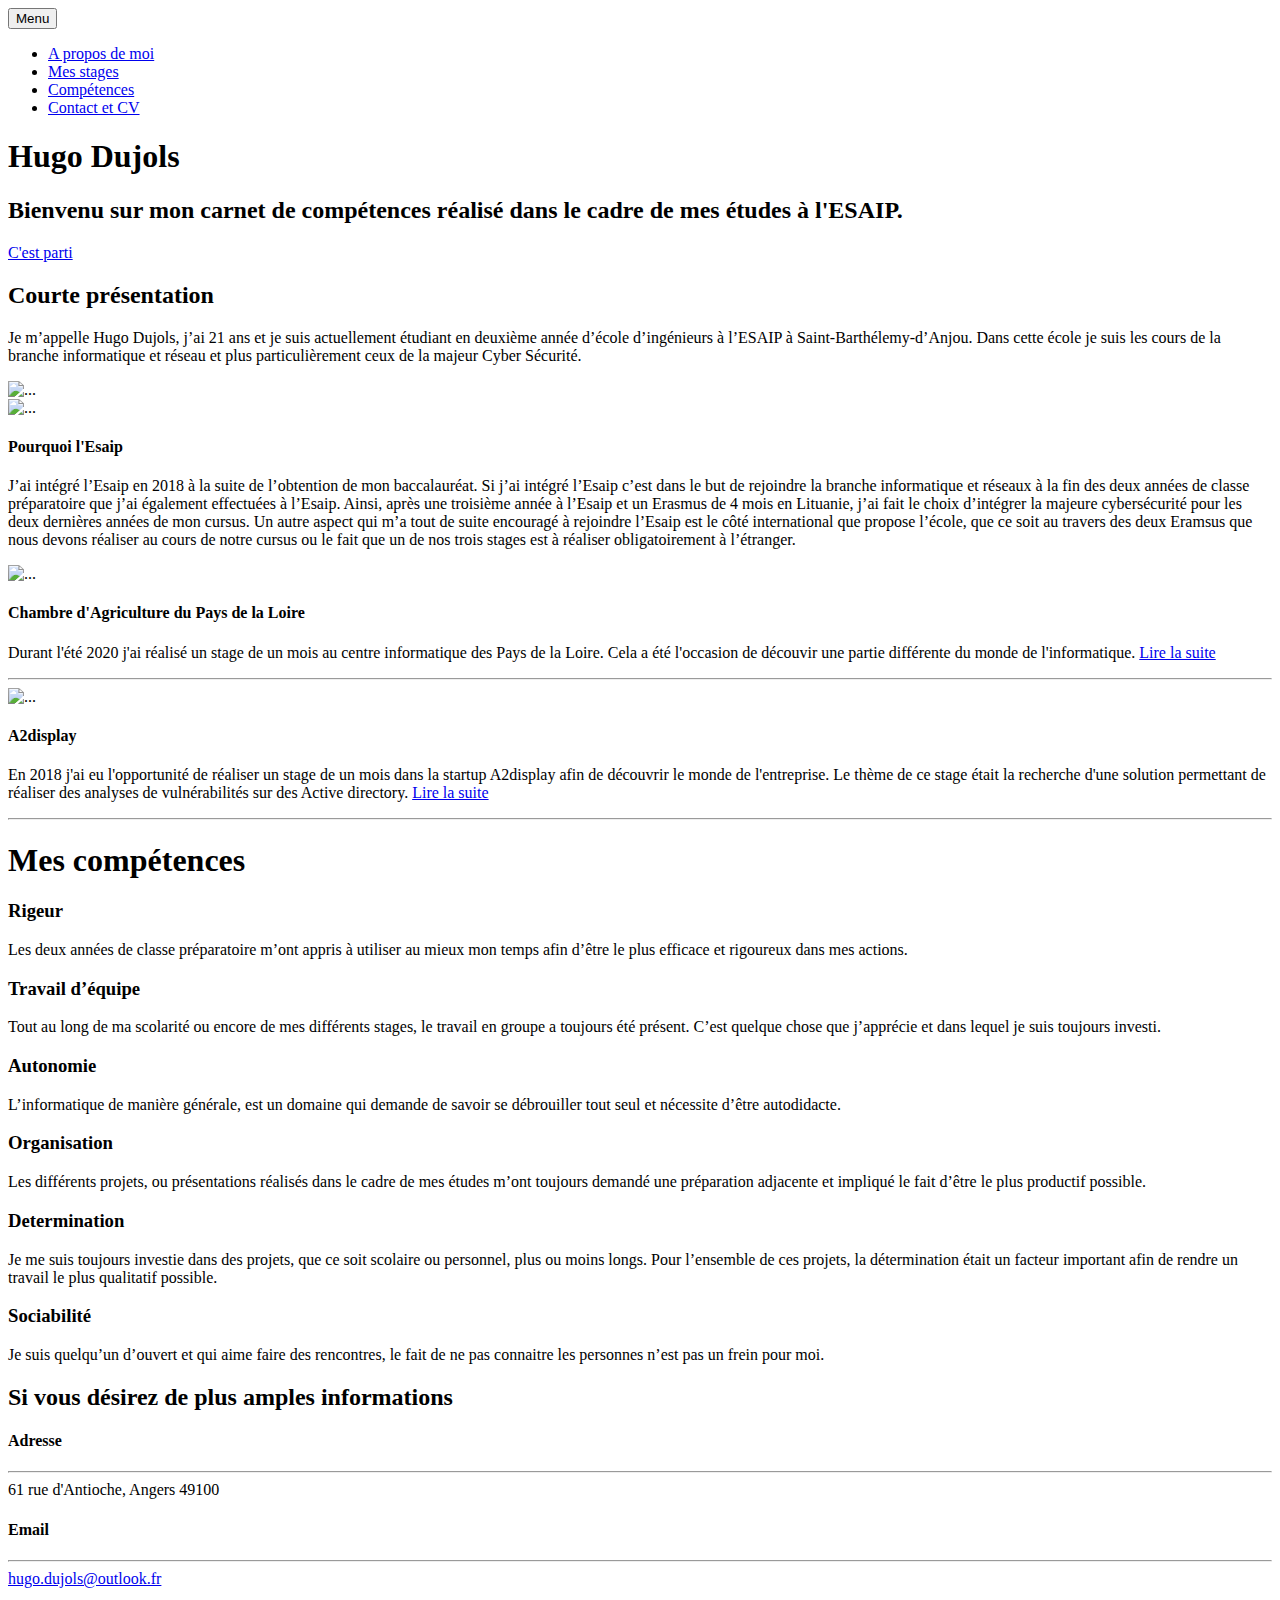
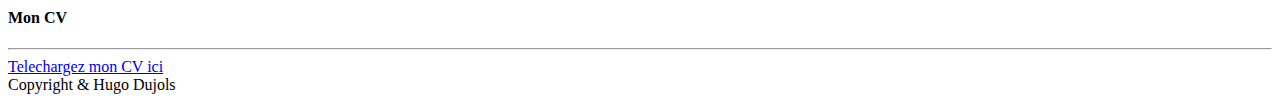
==== index.html @ 22dc0425 ""lien"" ====
<!DOCTYPE html>
<html lang="en">
    <head>
        <meta charset="utf-8" />
        <meta name="viewport" content="width=device-width, initial-scale=1, shrink-to-fit=no" />
        <meta name="description" content="" />
        <meta name="author" content="" />
        <title>Hugo Dujols carnet de compétences</title>
        <link rel="icon" type="image/x-icon" href="assets/favicon.ico" />
        <!-- Font Awesome icons (free version)-->
        <script src="https://use.fontawesome.com/releases/v5.15.4/js/all.js" crossorigin="anonymous"></script>
        <!-- Google fonts-->
        <link href="https://fonts.googleapis.com/css?family=Varela+Round" rel="stylesheet" />
        <link href="https://fonts.googleapis.com/css?family=Nunito:200,200i,300,300i,400,400i,600,600i,700,700i,800,800i,900,900i" rel="stylesheet" />
        <!-- Core theme CSS (includes Bootstrap)-->
        <link href="css/styles.css" rel="stylesheet" />
    </head>
    <body id="page-top">
        <!-- Navigation-->
        <nav class="navbar navbar-expand-lg navbar-light fixed-top" id="mainNav">
            <div class="container px-4 px-lg-5">
                <button class="navbar-toggler navbar-toggler-right" type="button" data-bs-toggle="collapse" data-bs-target="#navbarResponsive" aria-controls="navbarResponsive" aria-expanded="false" aria-label="Toggle navigation">
                    Menu
                    <i class="fas fa-bars"></i>
                </button>
                <div class="collapse navbar-collapse" id="navbarResponsive">
                    <ul class="navbar-nav ms-auto">
                        <li class="nav-item"><a class="nav-link" href="#about">A propos de moi</a></li>
                        <li class="nav-item"><a class="nav-link" href="#projects">Mes stages </a></li>
                        <li class="nav-item"><a class="nav-link" href="#myskills">Compétences </a></li>
                        <li class="nav-item"><a class="nav-link" href="#signup">Contact et CV</a></li>
                    </ul>
                </div>
            </div>
        </nav>
        <!-- Masthead-->
        <header class="masthead">
            <div class="container px-4 px-lg-5 d-flex h-100 align-items-center justify-content-center">
                <div class="d-flex justify-content-center">
                    <div class="text-center">
                        <h1 class="mx-auto my-0 text-uppercase">Hugo Dujols</h1>
                        <h2 class="text-white-50 mx-auto mt-2 mb-5">Bienvenu sur mon carnet de compétences réalisé dans le cadre de mes études à l'ESAIP. </h2>
                        <a class="btn btn-primary" href="#about">C'est parti</a>
                    </div>
                </div>
            </div>
        </header>
        <!-- About-->
        <section class="about-section text-center" id="about">
            <div class="container px-4 px-lg-5">
                <div class="row gx-4 gx-lg-5 justify-content-center">
                    <div class="col-lg-8">
                        <h2 class="text-white mb-4">Courte présentation</h2>
                        <p class="text-white-50">
                            Je m’appelle Hugo Dujols, j’ai 21 ans et je suis actuellement étudiant en deuxième année d’école d’ingénieurs à l’ESAIP à Saint-Barthélemy-d’Anjou. Dans cette école je suis les cours de la branche informatique et réseau et plus particulièrement ceux de la majeur Cyber Sécurité.
                        </p>
                    </div>
                </div>
                <img class="img-fluid" src="assets/img/ipad.png" alt="..." />
            </div>
        </section>
        <!-- Projects-->
        <section class="projects-section bg-light" id="projects">
            <div class="container px-4 px-lg-5">
                <!-- Featured Project Row-->
                <div class="row gx-0 mb-4 mb-lg-5 align-items-center">
                    <div class="col-xl-8 col-lg-7"><img class="img-fluid mb-3 mb-lg-0" src="assets/img/esaip.jpg" alt="..." /></div>
                    <div class="col-xl-4 col-lg-5">
                        <div class="featured-text text-center text-lg-left">
                            <h4> Pourquoi l'Esaip </h4>
                            <p class="text-black-50 mb-0">J’ai intégré l’Esaip en 2018 à la suite de l’obtention de mon baccalauréat. Si j’ai intégré l’Esaip c’est dans le but de rejoindre la branche informatique et réseaux à la fin des deux années de classe préparatoire que j’ai également effectuées à l’Esaip. Ainsi, après une troisième année à l’Esaip et un Erasmus de 4 mois en Lituanie, j’ai fait le choix d’intégrer la majeure cybersécurité pour les deux dernières années de mon cursus.
Un autre aspect qui m’a tout de suite encouragé à rejoindre l’Esaip est le côté international que propose l’école, que ce soit au travers des deux Eramsus que nous devons réaliser au cours de notre cursus ou le fait que un de nos trois stages est à réaliser obligatoirement à l’étranger.
</p>
                        </div>
                    </div>
                </div>
                <!-- Project One Row-->
                <div class="row gx-0 mb-5 mb-lg-0 justify-content-center">
                    <div class="col-lg-6"><img class="img-fluid" src="assets/img/CAPDL.jpg" alt="..." /></div>
                    <div class="col-lg-6">
                        <div class="bg-black text-center h-100 project">
                            <div class="d-flex h-100">
                                <div class="project-text w-100 my-auto text-center text-lg-left">
                                    <h4 class="text-white">Chambre d'Agriculture du Pays de la Loire </h4>
                                    <p class="mb-0 text-white-50">Durant l'été 2020 j'ai réalisé un stage de un mois au centre informatique des Pays de la Loire. Cela a été l'occasion de découvir une partie différente du monde de l'informatique. <a href="carnetdecomp/CAPDL.html">Lire la suite </a> </p>
                                    <hr class="d-none d-lg-block mb-0 ms-0" />
                                </div>
                            </div>
                        </div>
                    </div>
                </div>
                <!-- Project Two Row-->
                <div class="row gx-0 justify-content-center">
                    <div class="col-lg-6"><img class="img-fluid" src="assets/img/A2display.png" alt="..." /></div>
                    <div class="col-lg-6 order-lg-first">
                        <div class="bg-black text-center h-100 project">
                            <div class="d-flex h-100">
                                <div class="project-text w-100 my-auto text-center text-lg-right">
                                    <h4 class="text-white">A2display</h4>
                                    <p class="mb-0 text-white-50">En 2018 j'ai eu l'opportunité de réaliser un stage de un mois dans la startup A2display afin de découvrir le monde de l'entreprise. Le thème de ce stage était la recherche d'une solution permettant de réaliser des analyses de vulnérabilités sur des Active directory. <a href="carnetdecomp/A2display.html">Lire la suite </a></p>
                                    <hr class="d-none d-lg-block mb-0 me-0" />
                                </div>
                            </div>
                        </div>
                    </div>
                </div>
            </div>
        </section>



        <div class="inner">
        <div class="header" id="myskills">
          <h1>Mes compétences</h1>
        </div>
        <div class="containerskills">
          <div class="skill-box">
            <div class="skill-title">
              <div class="img">
              </div>
              <h3>Rigeur</h3>
            </div>
            <p>Les deux années de classe préparatoire m’ont appris à utiliser au mieux mon temps afin d’être le plus efficace et rigoureux dans mes actions.</p>
          </div>

          <div class="skill-box">
            <div class="skill-title">
              <div class="img">
              </div>
              <h3>Travail d’équipe </h3>
            </div>
            <p>Tout au long de ma scolarité ou encore de mes différents stages, le travail en groupe a toujours été présent. C’est quelque chose que j’apprécie et dans lequel je suis toujours investi.</p>
          </div>

          <div class="skill-box">
            <div class="skill-title">
              <div class="img">
              </div>
              <h3>Autonomie</h3>
            </div>
            <p>L’informatique de manière générale, est un domaine qui demande de savoir se débrouiller tout seul et nécessite d’être autodidacte.</p>
          </div>

          <div class="skill-box">
            <div class="skill-title">
              <div class="img">
              </div>
              <h3>Organisation</h3>
            </div>
            <p>Les différents projets, ou présentations réalisés dans le cadre de mes études m’ont toujours demandé une préparation adjacente et impliqué le fait d’être le plus productif possible.</p>
          </div>

          <div class="skill-box">
            <div class="skill-title">
              <div class="img">
              </div>
              <h3>Determination</h3>
            </div>
            <p>Je me suis toujours investie dans des projets, que ce soit scolaire ou personnel, plus ou moins longs. Pour l’ensemble de ces projets, la détermination était un facteur important afin de rendre un travail le plus qualitatif possible.</p>
          </div>


          <div class="skill-box">
            <div class="skill-title">
              <div class="img">
              </div>
              <h3>Sociabilité</h3>
            </div>
            <p>Je suis quelqu’un d’ouvert et qui aime faire des rencontres, le fait de ne pas connaitre les personnes n’est pas un frein pour moi.</p>
          </div>

        </div>









        <!-- Signup-->
        <section class="signup-section" id="signup">
            <div class="container px-4 px-lg-5">
                <div class="row gx-4 gx-lg-5">
                    <div class="col-md-10 col-lg-8 mx-auto text-center">
                        <i class="far fa-paper-plane fa-2x mb-2 text-white"></i>
                        <h2 class="text-white mb-5">Si vous désirez de plus amples informations</h2>
                        <!-- * * * * * * * * * * * * * * *-->
                        <!-- * * SB Forms Contact Form * *-->
                        <!-- * * * * * * * * * * * * * * *-->
                        <!-- This form is pre-integrated with SB Forms.-->
                        <!-- To make this form functional, sign up at-->
                        <!-- https://startbootstrap.com/solution/contact-forms-->
                        <!-- to get an API token!-->

                    </div>
                </div>
            </div>
        </section>
        <!-- Contact-->
        <section class="contact-section bg-black">
            <div class="container px-4 px-lg-5">
                <div class="row gx-4 gx-lg-5">
                    <div class="col-md-4 mb-3 mb-md-0">
                        <div class="card py-4 h-100">
                            <div class="card-body text-center">
                                <i class="fas fa-map-marked-alt text-primary mb-2"></i>
                                <h4 class="text-uppercase m-0">Adresse</h4>
                                <hr class="my-4 mx-auto" />
                                <div class="small text-black-50">61 rue d'Antioche, Angers 49100</div>
                            </div>
                        </div>
                    </div>
                    <div class="col-md-4 mb-3 mb-md-0">
                        <div class="card py-4 h-100">
                            <div class="card-body text-center">
                                <i class="fas fa-envelope text-primary mb-2"></i>
                                <h4 class="text-uppercase m-0">Email</h4>
                                <hr class="my-4 mx-auto" />
                                <div class="small text-black-50"><a href="#!">hugo.dujols@outlook.fr</a></div>
                            </div>
                        </div>
                    </div>
                    <div class="col-md-4 mb-3 mb-md-0">
                        <div class="card py-4 h-100">
                            <div class="card-body text-center">
                                <i class="fas fa-mobile-alt text-primary mb-2"></i>
                                <h4 class="text-uppercase m-0">Mon CV</h4>
                                <hr class="my-4 mx-auto" />
                                <div class="small text-black-50"><a href="C:\Users\hugod\OneDrive\Bureau\Carnetdecompetences\DL\CVfi.pdf">Telechargez mon CV ici</a></div>
                            </div>
                        </div>
                    </div>
                </div>
                <div class="social d-flex justify-content-center">
                    <a class="mx-2" href="https://fr.linkedin.com/in/hugo-dujols-16b48b1bb"><i class="fab fa-linkedin"></i></a>
                    <a class="mx-2" href="https://www.facebook.com/hugo.dujols.5"><i class="fab fa-facebook-f"></i></a>
                    <a class="mx-2" href="https://github.com/HugoDujols?tab=repositories"><i class="fab fa-github"></i></a>
                </div>
            </div>
        </section>
        <!-- Footer-->
        <footer class="footer bg-black small text-center text-white-50"><div class="container px-4 px-lg-5">Copyright & Hugo Dujols</div></footer>
        <!-- Bootstrap core JS-->
        <script src="https://cdn.jsdelivr.net/npm/bootstrap@5.1.3/dist/js/bootstrap.bundle.min.js"></script>
        <!-- Core theme JS-->
        <script src="js/scripts.js"></script>
        <!-- * * * * * * * * * * * * * * * * * * * * * * * * * * * * * * * * * * * * * * * *-->
        <!-- * *                               SB Forms JS                               * *-->
        <!-- * * Activate your form at https://startbootstrap.com/solution/contact-forms * *-->
        <!-- * * * * * * * * * * * * * * * * * * * * * * * * * * * * * * * * * * * * * * * *-->
        <script src="https://cdn.startbootstrap.com/sb-forms-latest.js"></script>
    </body>
</html>
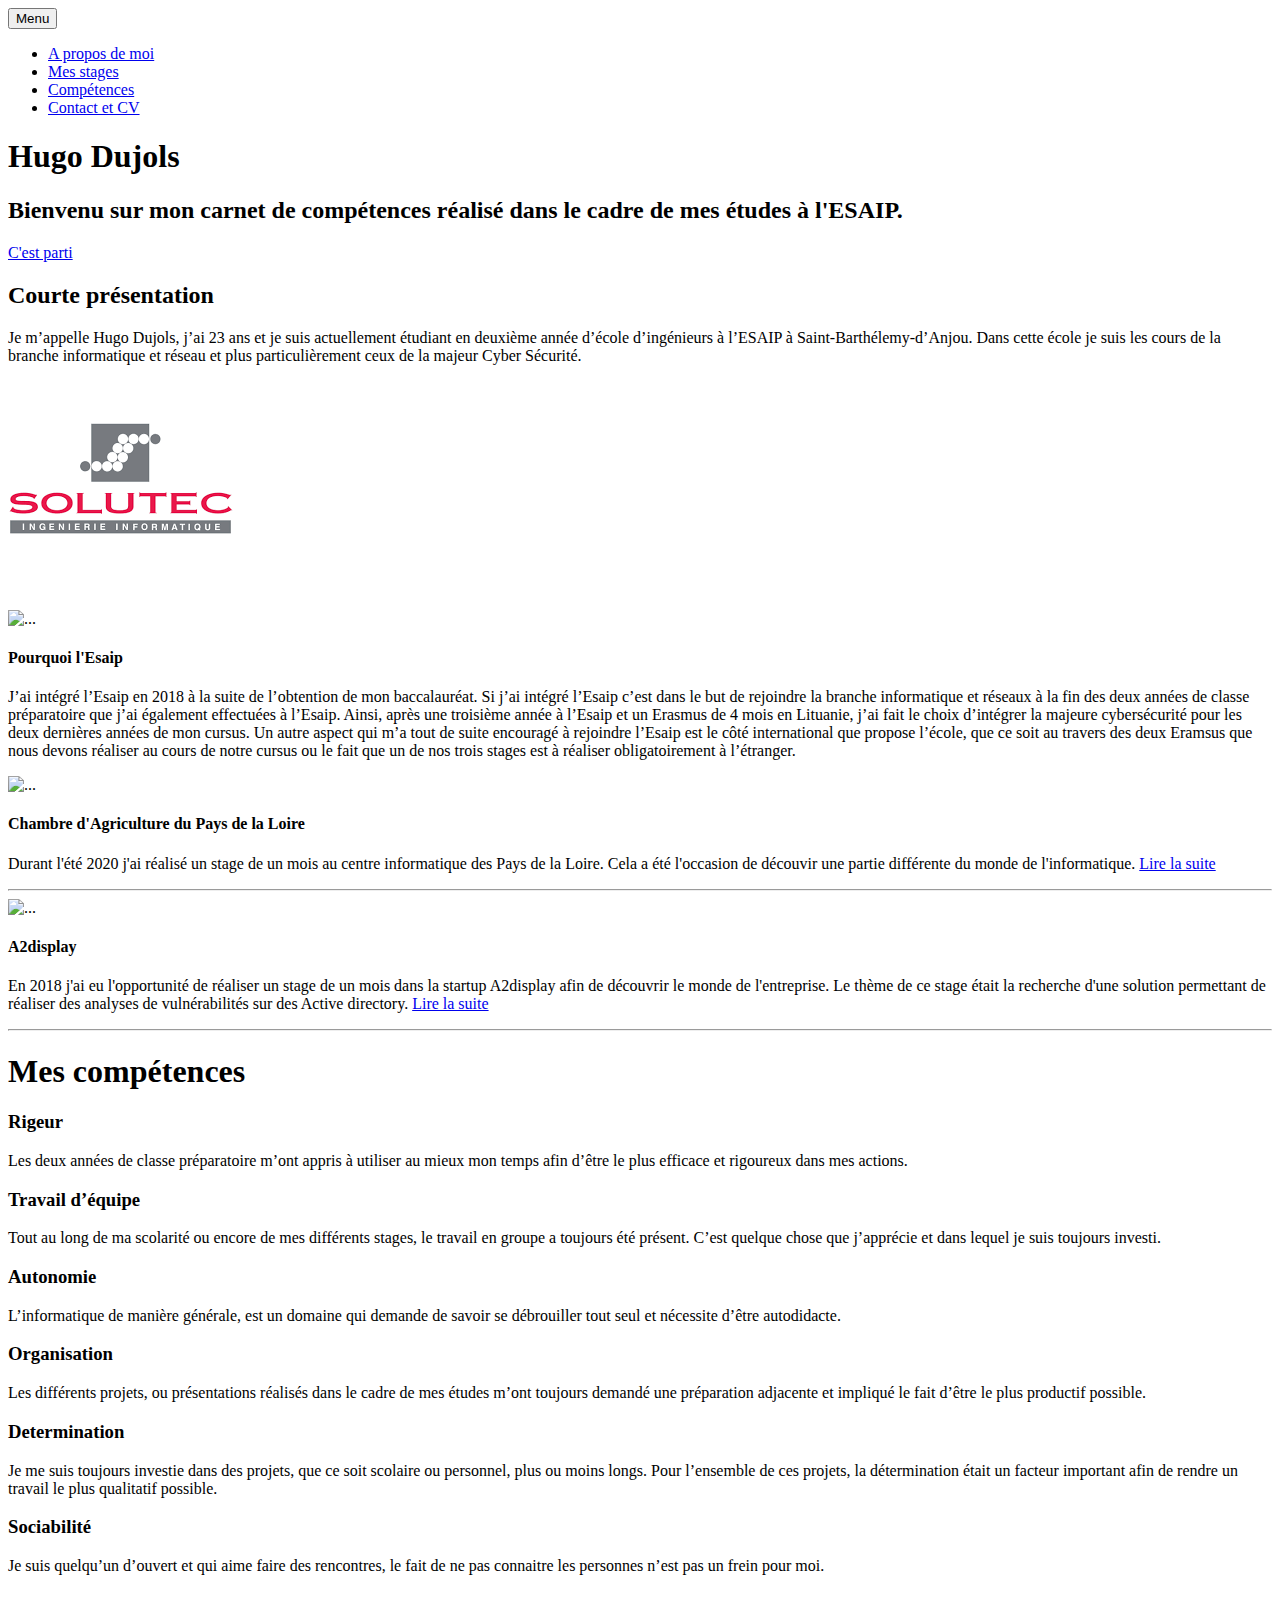
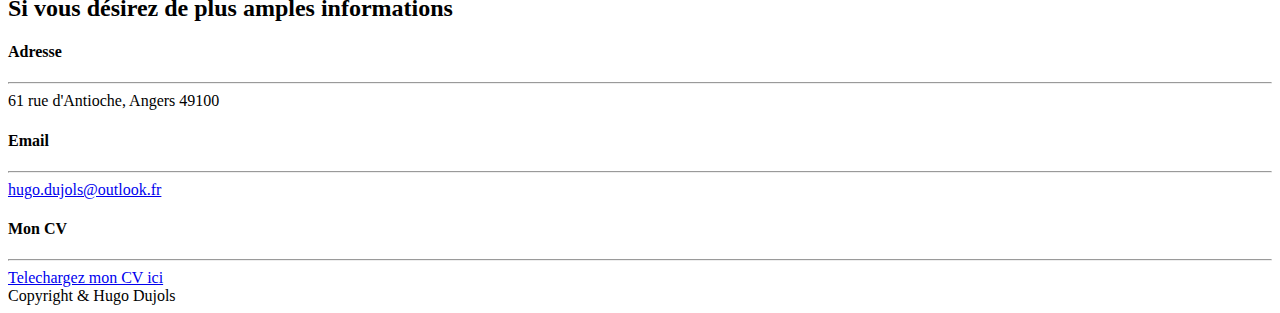
==== commit b1885e11: "'img'" ====
--- a/index.html
+++ b/index.html
@@ -52,11 +52,11 @@
                     <div class="col-lg-8">
                         <h2 class="text-white mb-4">Courte présentation</h2>
                         <p class="text-white-50">
-                            Je m’appelle Hugo Dujols, j’ai 21 ans et je suis actuellement étudiant en deuxième année d’école d’ingénieurs à l’ESAIP à Saint-Barthélemy-d’Anjou. Dans cette école je suis les cours de la branche informatique et réseau et plus particulièrement ceux de la majeur Cyber Sécurité.
+                            Je m’appelle Hugo Dujols, j’ai 23 ans et je suis actuellement étudiant en deuxième année d’école d’ingénieurs à l’ESAIP à Saint-Barthélemy-d’Anjou. Dans cette école je suis les cours de la branche informatique et réseau et plus particulièrement ceux de la majeur Cyber Sécurité.
                         </p>
                     </div>
                 </div>
-                <img class="img-fluid" src="assets/img/ipad.png" alt="..." />
+                <img class="img-fluid" src="assets/img/solutec.png" alt="..." />
             </div>
         </section>
         <!-- Projects-->
@@ -82,7 +82,7 @@
                             <div class="d-flex h-100">
                                 <div class="project-text w-100 my-auto text-center text-lg-left">
                                     <h4 class="text-white">Chambre d'Agriculture du Pays de la Loire </h4>
-                                    <p class="mb-0 text-white-50">Durant l'été 2020 j'ai réalisé un stage de un mois au centre informatique des Pays de la Loire. Cela a été l'occasion de découvir une partie différente du monde de l'informatique. <a href="carnetdecomp/CAPDL.html">Lire la suite </a> </p>
+                                    <p class="mb-0 text-white-50">Durant l'été 2020 j'ai réalisé un stage de un mois au centre informatique des Pays de la Loire. Cela a été l'occasion de découvir une partie différente du monde de l'informatique. <a href="/CAPDL.html">Lire la suite </a> </p>
                                     <hr class="d-none d-lg-block mb-0 ms-0" />
                                 </div>
                             </div>
@@ -97,7 +97,7 @@
                             <div class="d-flex h-100">
                                 <div class="project-text w-100 my-auto text-center text-lg-right">
                                     <h4 class="text-white">A2display</h4>
-                                    <p class="mb-0 text-white-50">En 2018 j'ai eu l'opportunité de réaliser un stage de un mois dans la startup A2display afin de découvrir le monde de l'entreprise. Le thème de ce stage était la recherche d'une solution permettant de réaliser des analyses de vulnérabilités sur des Active directory. <a href="carnetdecomp/A2display.html">Lire la suite </a></p>
+                                    <p class="mb-0 text-white-50">En 2018 j'ai eu l'opportunité de réaliser un stage de un mois dans la startup A2display afin de découvrir le monde de l'entreprise. Le thème de ce stage était la recherche d'une solution permettant de réaliser des analyses de vulnérabilités sur des Active directory. <a href="/A2display.html">Lire la suite </a></p>
                                     <hr class="d-none d-lg-block mb-0 me-0" />
                                 </div>
                             </div>
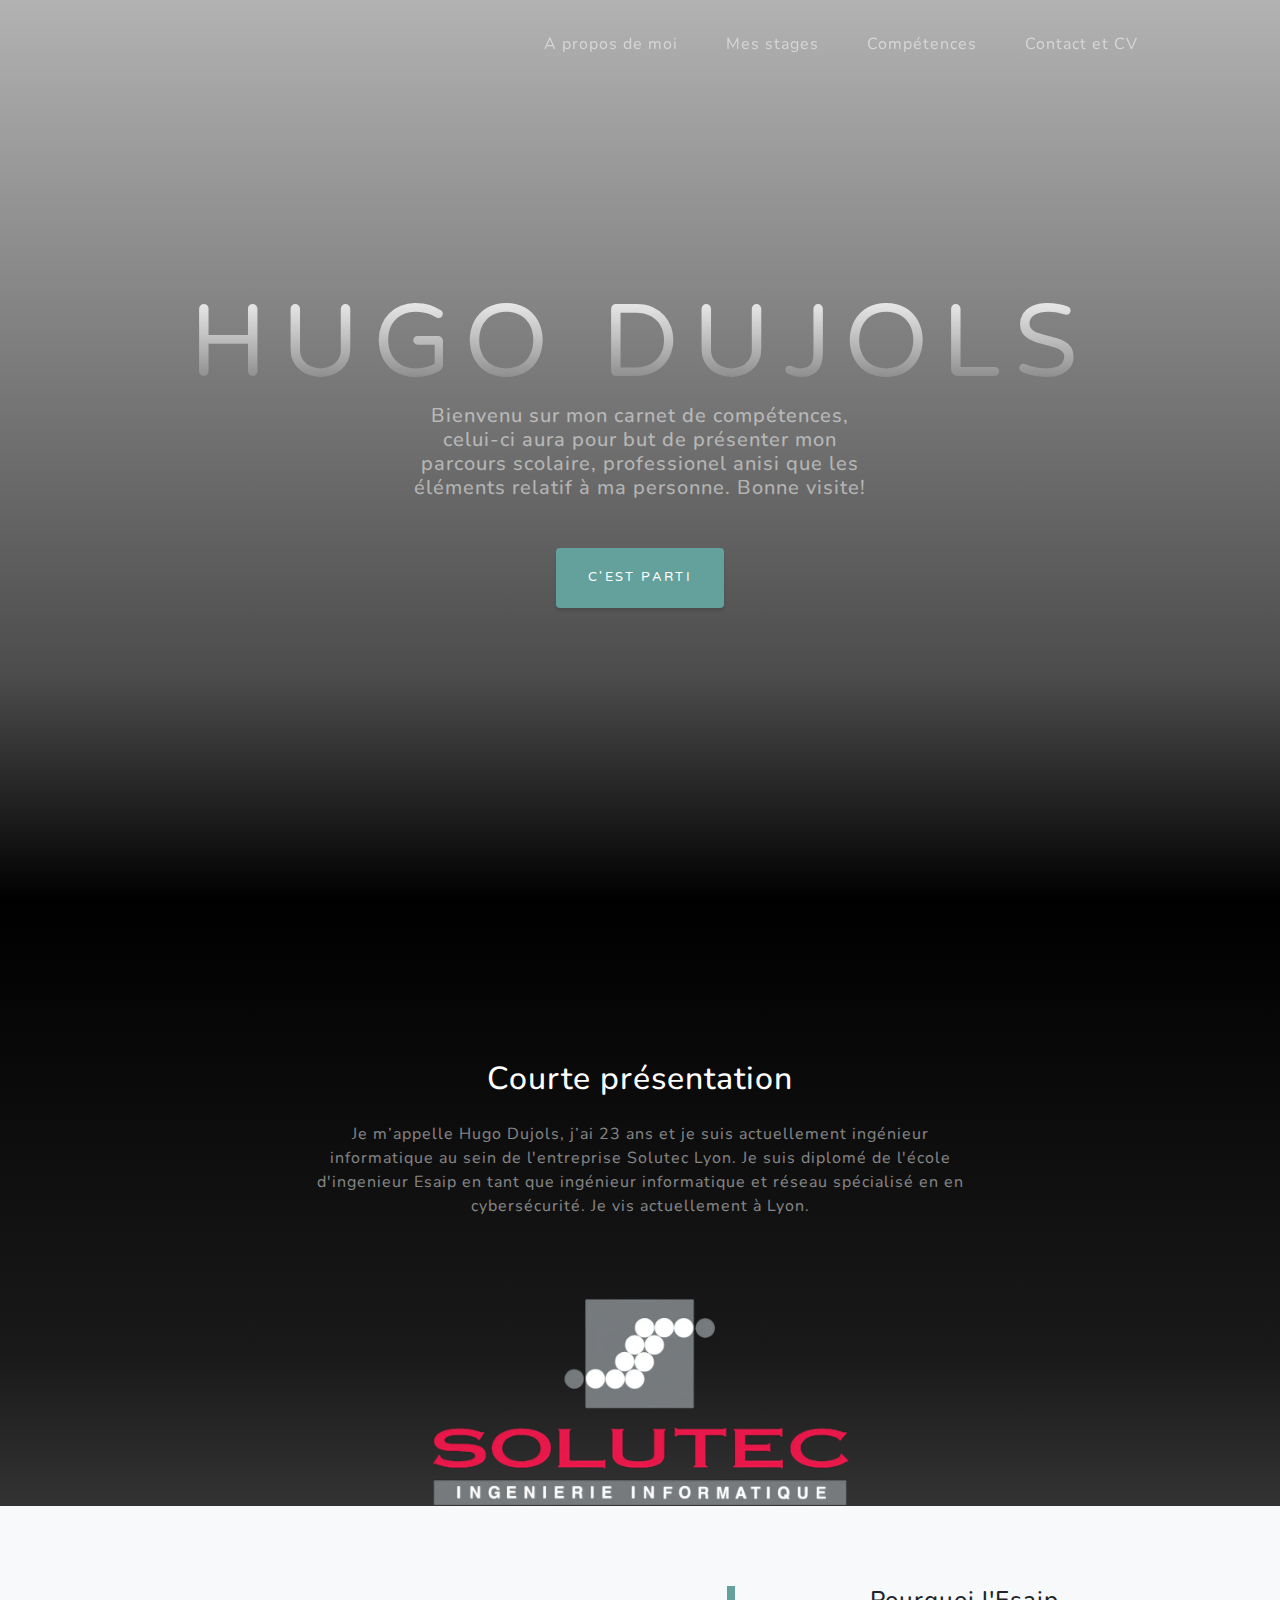
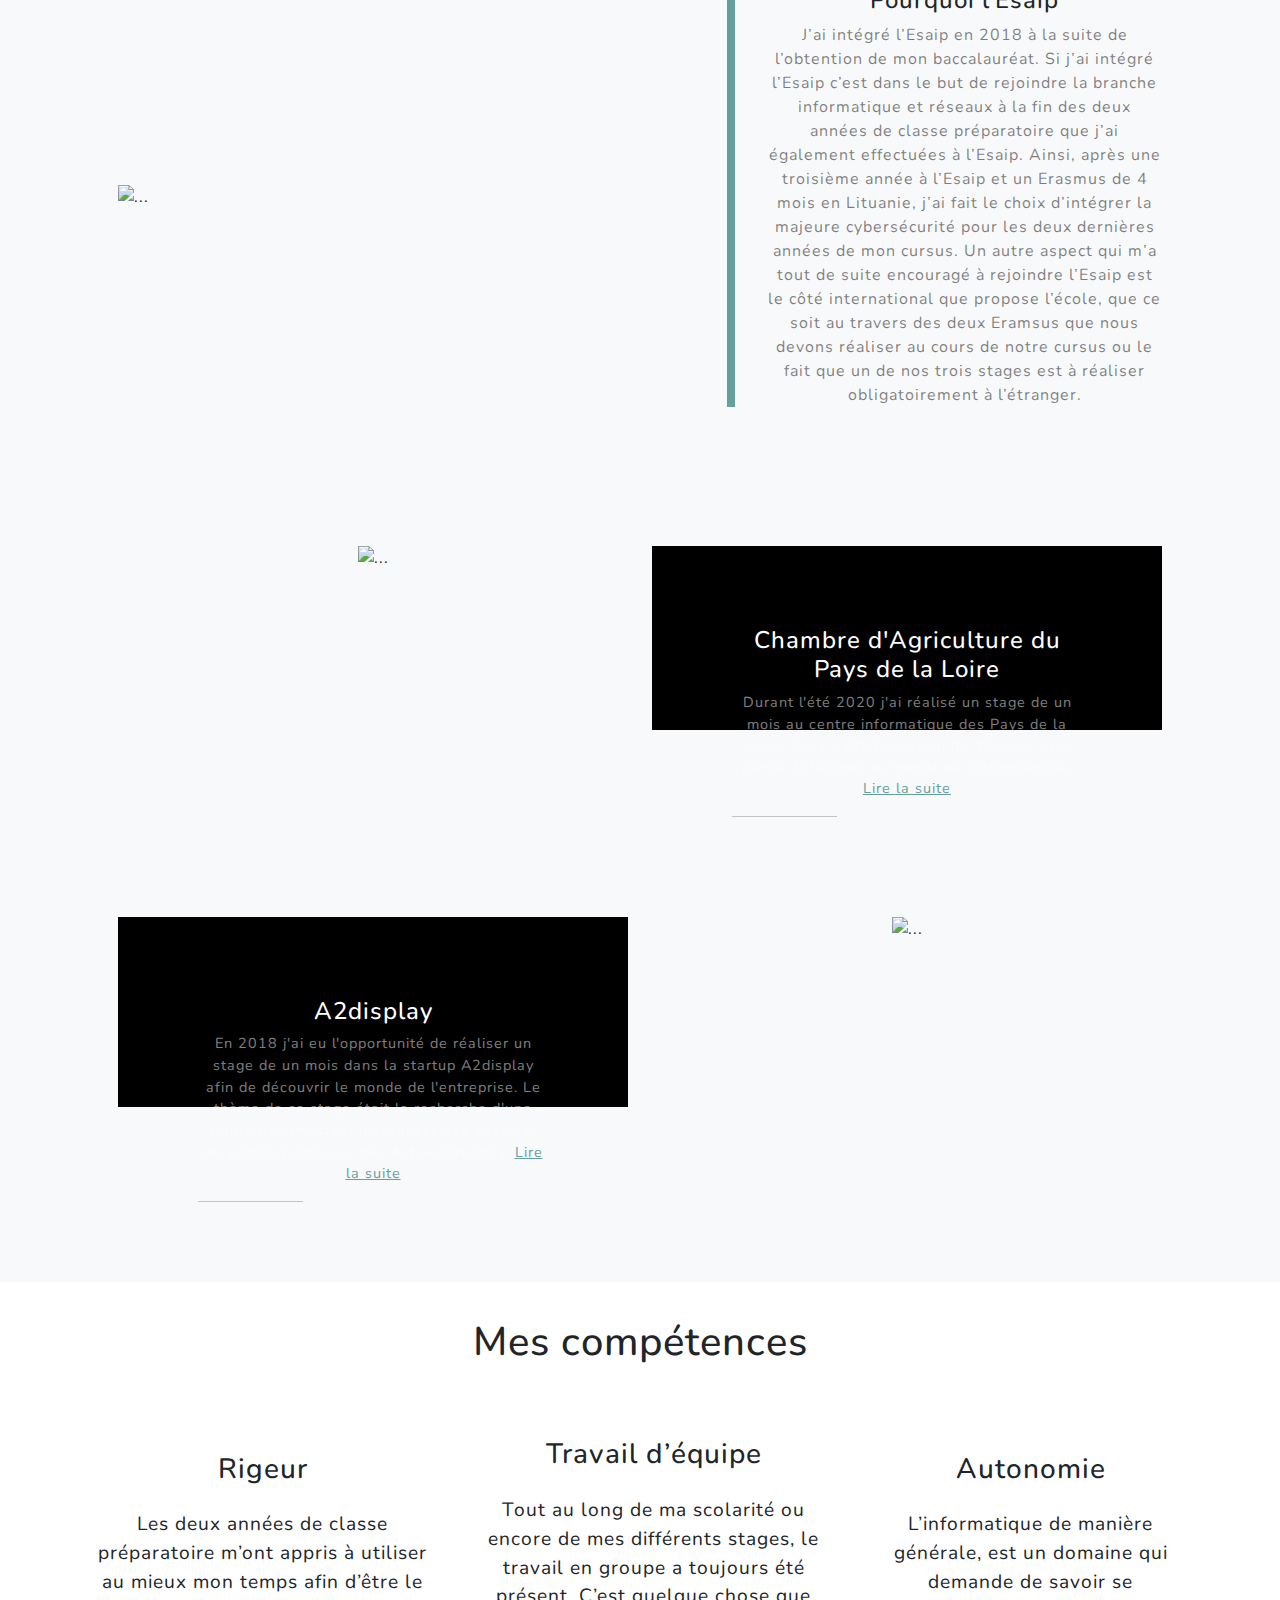
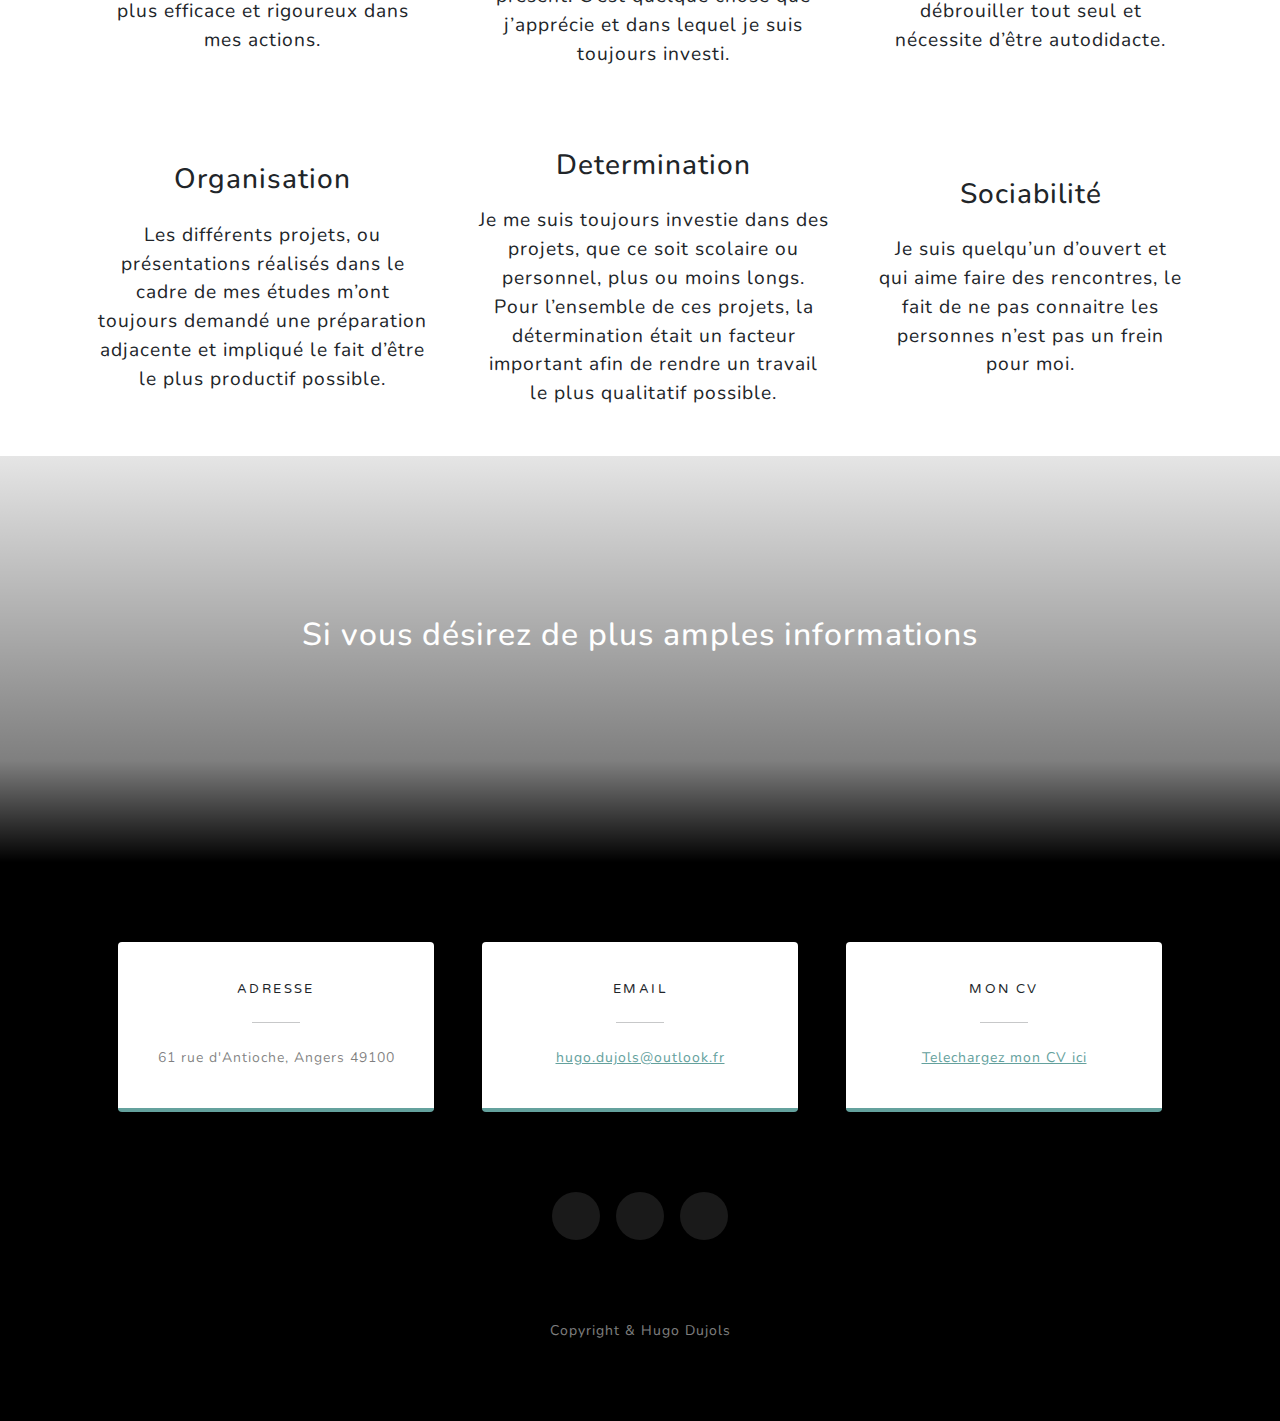
==== commit 991d1c69: ""css + image"" ====
--- a/index.html
+++ b/index.html
@@ -14,6 +14,7 @@
         <link href="https://fonts.googleapis.com/css?family=Nunito:200,200i,300,300i,400,400i,600,600i,700,700i,800,800i,900,900i" rel="stylesheet" />
         <!-- Core theme CSS (includes Bootstrap)-->
         <link href="css/styles.css" rel="stylesheet" />
+        <link href="css/perso.css" rel="stylesheet" />
     </head>
     <body id="page-top">
         <!-- Navigation-->
@@ -39,7 +40,7 @@
                 <div class="d-flex justify-content-center">
                     <div class="text-center">
                         <h1 class="mx-auto my-0 text-uppercase">Hugo Dujols</h1>
-                        <h2 class="text-white-50 mx-auto mt-2 mb-5">Bienvenu sur mon carnet de compétences réalisé dans le cadre de mes études à l'ESAIP. </h2>
+                        <h2 class="text-white-50 mx-auto mt-2 mb-5">Bienvenu sur mon carnet de compétences, celui-ci aura pour but de présenter mon parcours scolaire, professionel anisi que les éléments relatif à ma personne. Bonne visite! </h2>
                         <a class="btn btn-primary" href="#about">C'est parti</a>
                     </div>
                 </div>
@@ -52,11 +53,15 @@
                     <div class="col-lg-8">
                         <h2 class="text-white mb-4">Courte présentation</h2>
                         <p class="text-white-50">
-                            Je m’appelle Hugo Dujols, j’ai 23 ans et je suis actuellement étudiant en deuxième année d’école d’ingénieurs à l’ESAIP à Saint-Barthélemy-d’Anjou. Dans cette école je suis les cours de la branche informatique et réseau et plus particulièrement ceux de la majeur Cyber Sécurité.
+                            Je m’appelle Hugo Dujols, j’ai 23 ans et je suis actuellement ingénieur informatique au sein de l'entreprise Solutec Lyon. Je suis diplomé de l'école d'ingenieur Esaip en tant que ingénieur informatique et réseau spécialisé en en cybersécurité. Je vis actuellement à Lyon.
                         </p>
                     </div>
                 </div>
-                <img class="img-fluid" src="assets/img/solutec.png" alt="..." />
+                <div class="row d-flex justify-content-center align-items-center">
+                    <div class="col-lg-5">
+                        <img class="img-fluid " src="assets/img/solutec.png" alt="..." />
+                    </div>
+                </div>
             </div>
         </section>
         <!-- Projects-->
@@ -64,8 +69,8 @@
             <div class="container px-4 px-lg-5">
                 <!-- Featured Project Row-->
                 <div class="row gx-0 mb-4 mb-lg-5 align-items-center">
-                    <div class="col-xl-8 col-lg-7"><img class="img-fluid mb-3 mb-lg-0" src="assets/img/esaip.jpg" alt="..." /></div>
-                    <div class="col-xl-4 col-lg-5">
+                    <div class="col-xl-7 col-lg-7"><img class="img-fluid mb-3 mb-lg-0" src="assets/img/esaip.jpg" alt="..." /></div>
+                    <div class="col-xl-5 col-lg-5">
                         <div class="featured-text text-center text-lg-left">
                             <h4> Pourquoi l'Esaip </h4>
                             <p class="text-black-50 mb-0">J’ai intégré l’Esaip en 2018 à la suite de l’obtention de mon baccalauréat. Si j’ai intégré l’Esaip c’est dans le but de rejoindre la branche informatique et réseaux à la fin des deux années de classe préparatoire que j’ai également effectuées à l’Esaip. Ainsi, après une troisième année à l’Esaip et un Erasmus de 4 mois en Lituanie, j’ai fait le choix d’intégrer la majeure cybersécurité pour les deux dernières années de mon cursus.
@@ -74,31 +79,45 @@
                         </div>
                     </div>
                 </div>
+
+
+
+
+
+
+
+
+
+
+
+
+
+                
                 <!-- Project One Row-->
-                <div class="row gx-0 mb-5 mb-lg-0 justify-content-center">
-                    <div class="col-lg-6"><img class="img-fluid" src="assets/img/CAPDL.jpg" alt="..." /></div>
+                <div class="row   mb-1 mb-lg-0  justify-content-center  madivision">
+                    <div class="col-lg-6 "><img class="img-fluid img-reduite " src="assets/img/CAPDL.png" alt="..." /></div>
                     <div class="col-lg-6">
-                        <div class="bg-black text-center h-100 project">
+                        <div class="bg-black text-center h-50 project">
                             <div class="d-flex h-100">
                                 <div class="project-text w-100 my-auto text-center text-lg-left">
                                     <h4 class="text-white">Chambre d'Agriculture du Pays de la Loire </h4>
-                                    <p class="mb-0 text-white-50">Durant l'été 2020 j'ai réalisé un stage de un mois au centre informatique des Pays de la Loire. Cela a été l'occasion de découvir une partie différente du monde de l'informatique. <a href="/CAPDL.html">Lire la suite </a> </p>
-                                    <hr class="d-none d-lg-block mb-0 ms-0" />
+                                    <p class="mb-0 text-white-50">Durant l'été 2020 j'ai réalisé un stage de un mois au centre informatique des Pays de la Loire. Cela a été l'occasion de découvir une partie différente du monde de l'informatique. <a href="pages/CAPDL.html">Lire la suite </a> </p>
+                                    <hr class="d-none d-lg-block " />
                                 </div>
                             </div>
                         </div>
                     </div>
                 </div>
                 <!-- Project Two Row-->
-                <div class="row gx-0 justify-content-center">
-                    <div class="col-lg-6"><img class="img-fluid" src="assets/img/A2display.png" alt="..." /></div>
+                <div class="row  justify-content-center ">
+                    <div class="col-lg-6"><img class="img-fluid img-reduite" src="assets/img/A2display.png" alt="..." /></div>
                     <div class="col-lg-6 order-lg-first">
-                        <div class="bg-black text-center h-100 project">
+                        <div class="bg-black text-center h-50 project">
                             <div class="d-flex h-100">
                                 <div class="project-text w-100 my-auto text-center text-lg-right">
                                     <h4 class="text-white">A2display</h4>
-                                    <p class="mb-0 text-white-50">En 2018 j'ai eu l'opportunité de réaliser un stage de un mois dans la startup A2display afin de découvrir le monde de l'entreprise. Le thème de ce stage était la recherche d'une solution permettant de réaliser des analyses de vulnérabilités sur des Active directory. <a href="/A2display.html">Lire la suite </a></p>
-                                    <hr class="d-none d-lg-block mb-0 me-0" />
+                                    <p class="mb-0 text-white-50">En 2018 j'ai eu l'opportunité de réaliser un stage de un mois dans la startup A2display afin de découvrir le monde de l'entreprise. Le thème de ce stage était la recherche d'une solution permettant de réaliser des analyses de vulnérabilités sur des Active directory. <a href="pages/A2display.html">Lire la suite </a></p>
+                                    <hr class="d-none d-lg-block " />
                                 </div>
                             </div>
                         </div>
@@ -228,7 +247,7 @@
                                 <i class="fas fa-mobile-alt text-primary mb-2"></i>
                                 <h4 class="text-uppercase m-0">Mon CV</h4>
                                 <hr class="my-4 mx-auto" />
-                                <div class="small text-black-50"><a href="C:\Users\hugod\OneDrive\Bureau\Carnetdecompetences\DL\CVfi.pdf">Telechargez mon CV ici</a></div>
+                                <div class="small text-black-50"><a href="DL\CVfi.pdf">Telechargez mon CV ici</a></div>
                             </div>
                         </div>
                     </div>
--- a/css/perso.css
+++ b/css/perso.css
@@ -0,0 +1,8 @@
+.img-reduite{
+
+    height: 50%;
+}
+
+.madivision{
+    margin-bottom: 10%
+}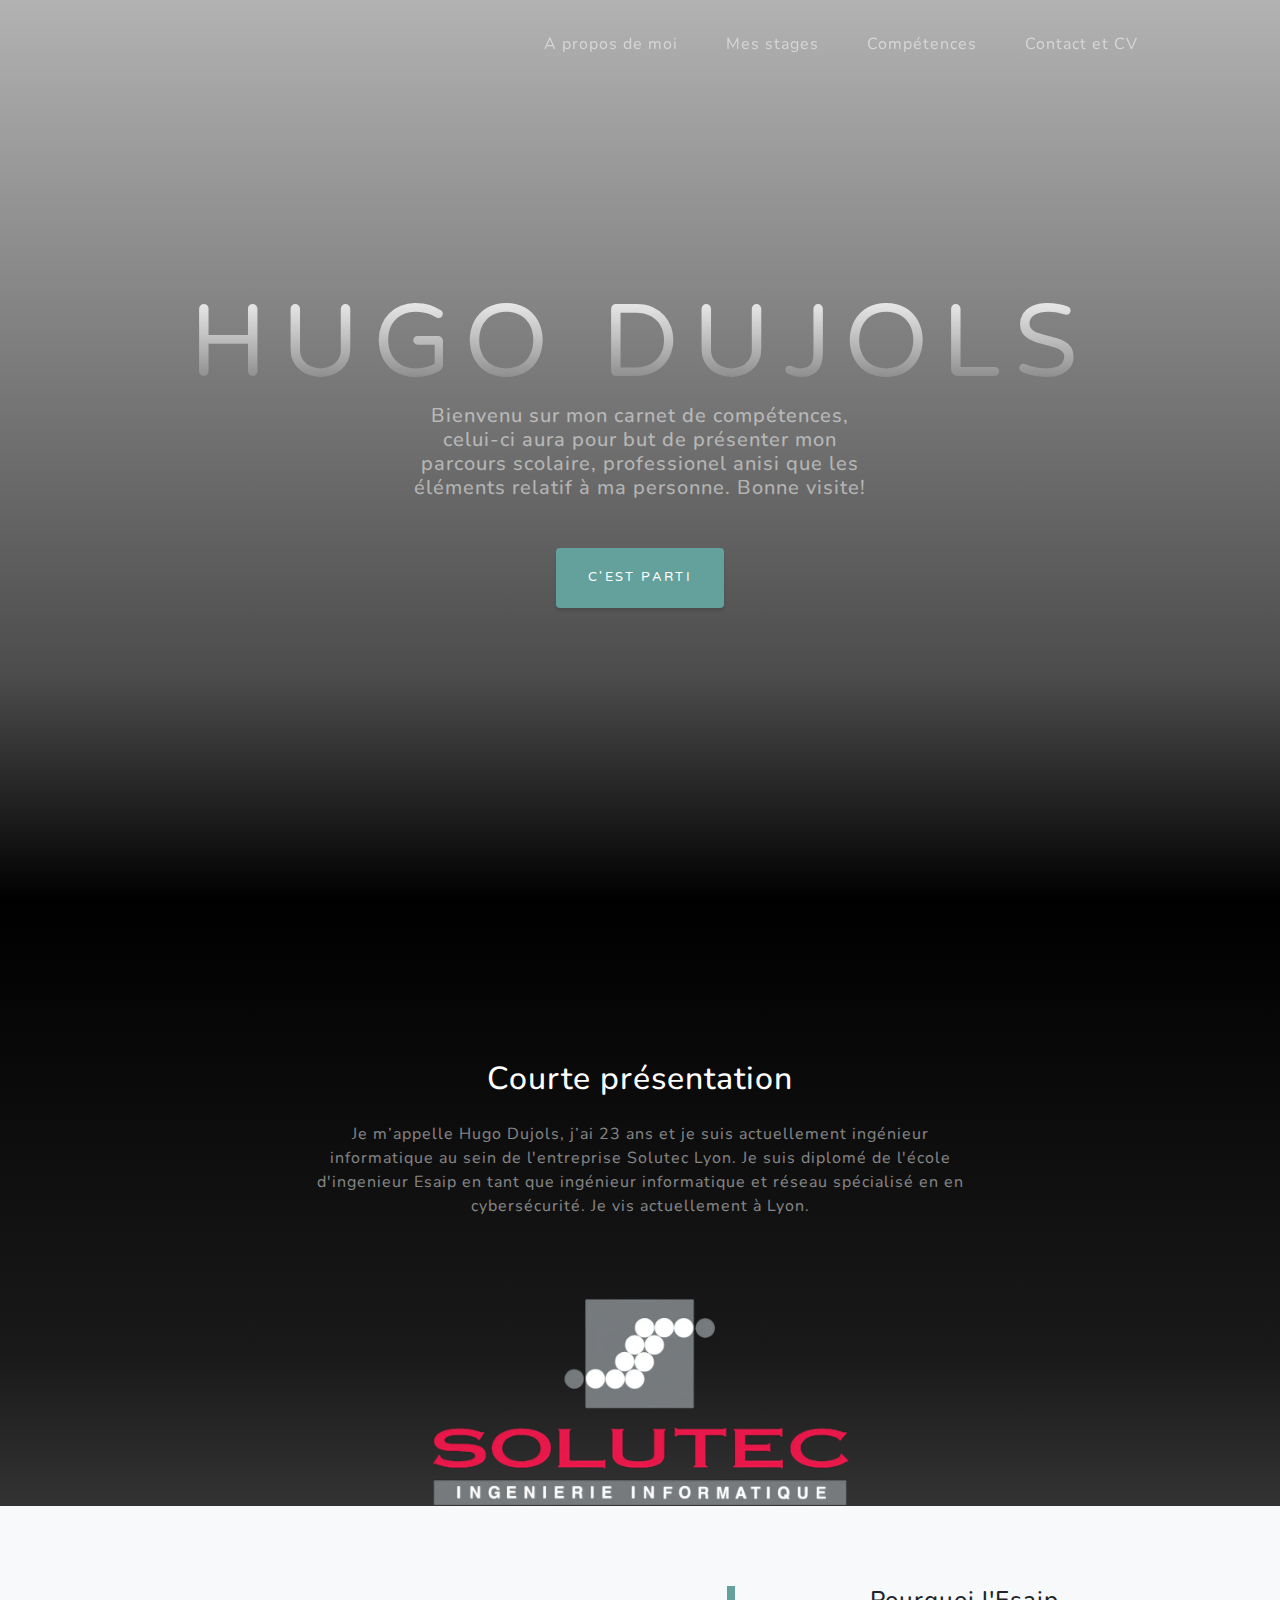
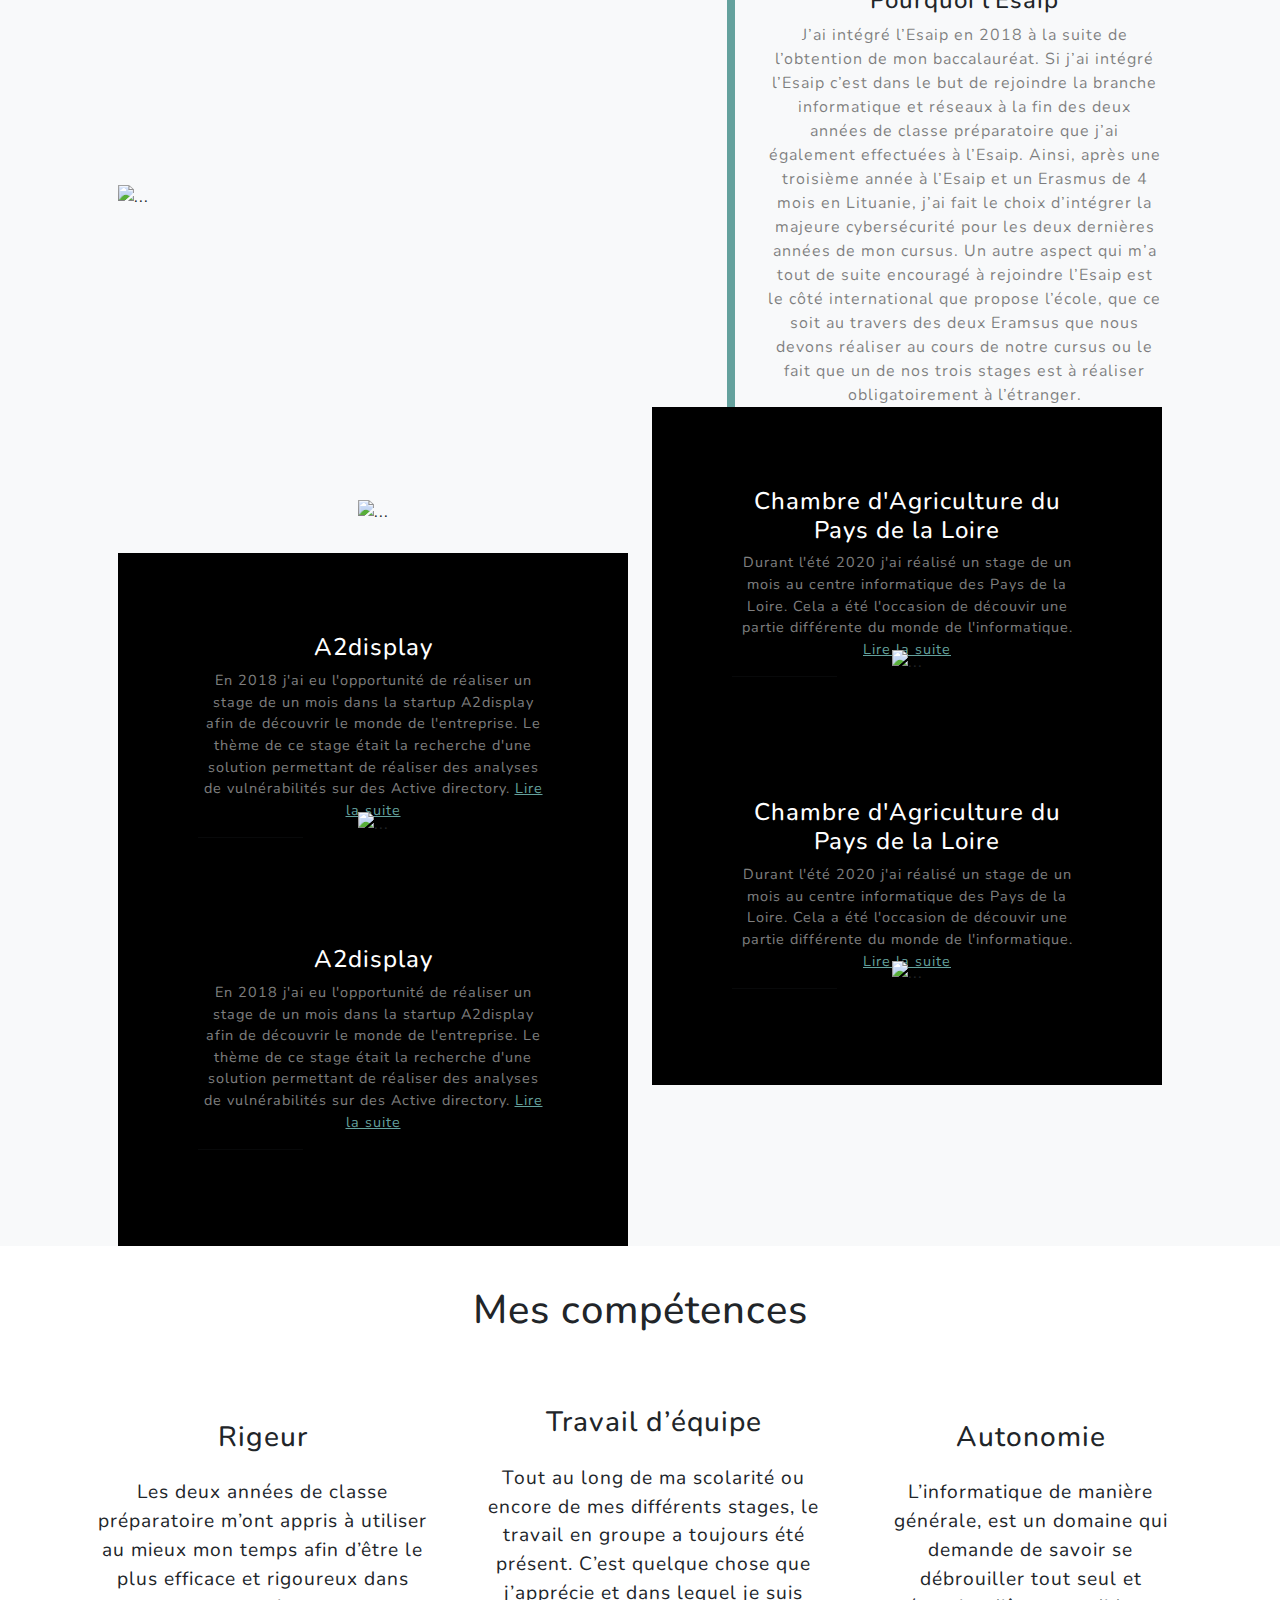
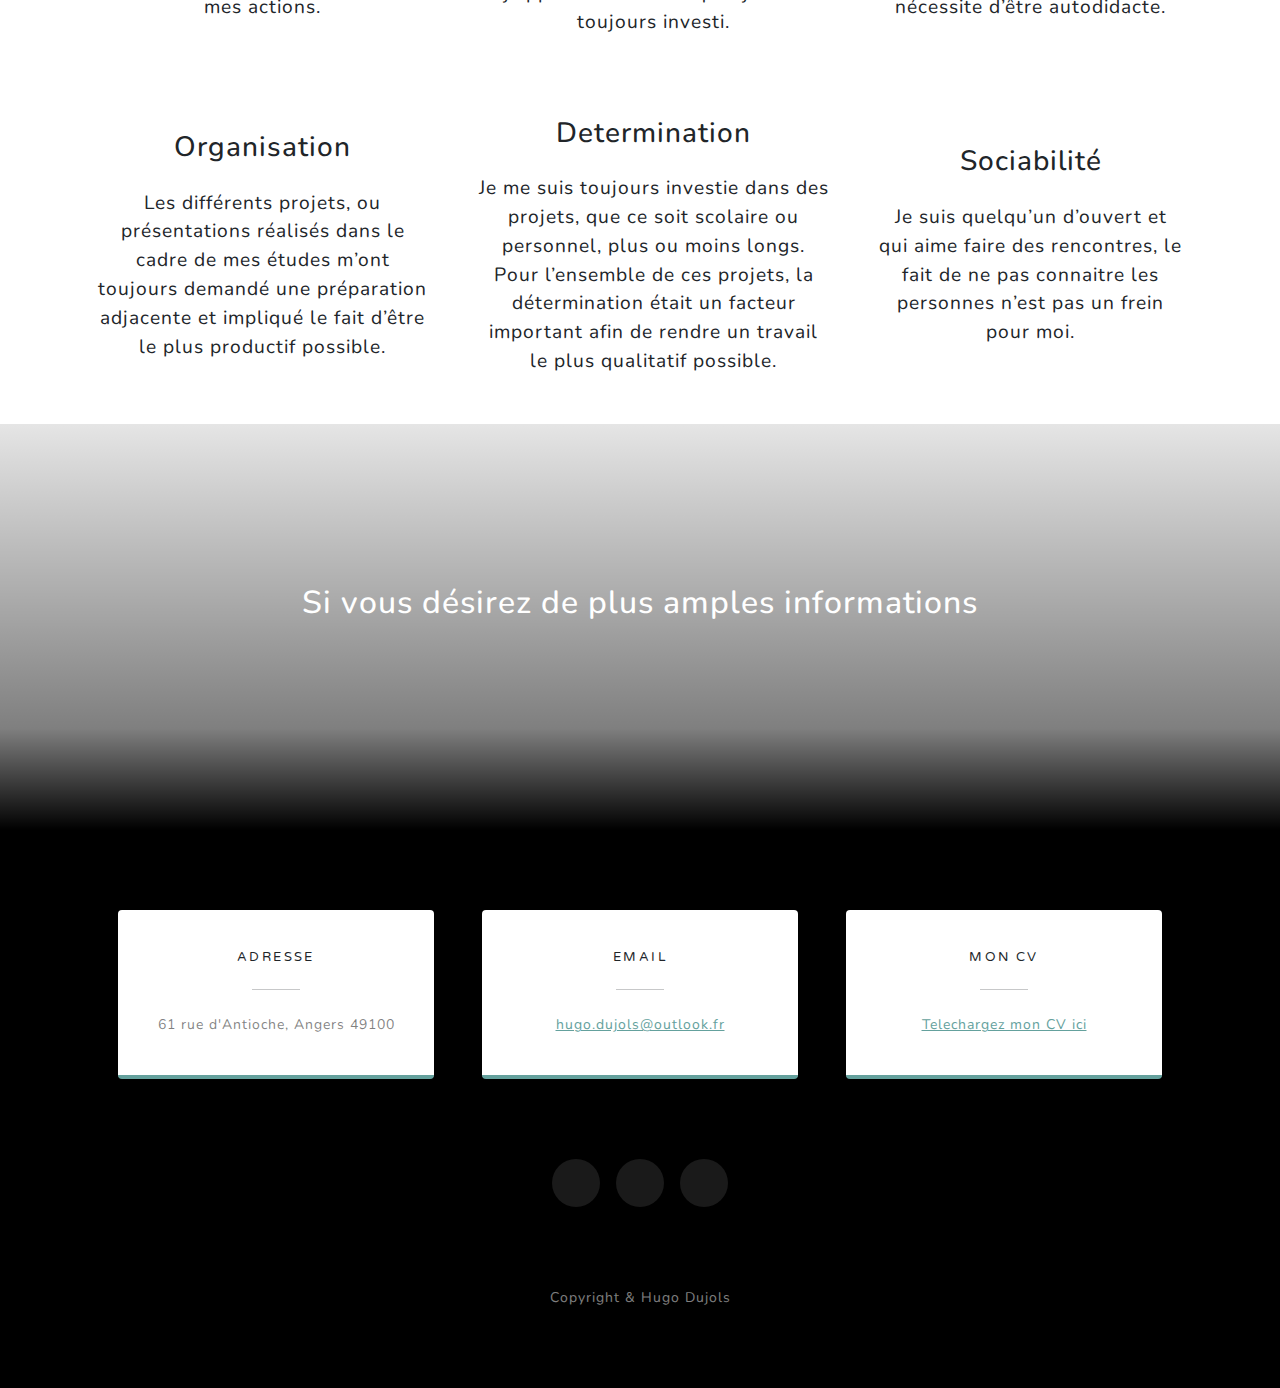
==== commit b54ac4bd: "'add div koesio lyvoc'" ====
--- a/index.html
+++ b/index.html
@@ -65,10 +65,10 @@
             </div>
         </section>
         <!-- Projects-->
-        <section class="projects-section bg-light" id="projects">
-            <div class="container px-4 px-lg-5">
+        <section class="projects-section bg-light" id="projects" >
+            <div class="container px-4 px-lg-5  lecaca3 ">
                 <!-- Featured Project Row-->
-                <div class="row gx-0 mb-4 mb-lg-5 align-items-center">
+                <div class="row gx-0 align-items-center">
                     <div class="col-xl-7 col-lg-7"><img class="img-fluid mb-3 mb-lg-0" src="assets/img/esaip.jpg" alt="..." /></div>
                     <div class="col-xl-5 col-lg-5">
                         <div class="featured-text text-center text-lg-left">
@@ -93,11 +93,12 @@
 
 
                 
-                <!-- Project One Row-->
-                <div class="row   mb-1 mb-lg-0  justify-content-center  madivision">
-                    <div class="col-lg-6 "><img class="img-fluid img-reduite " src="assets/img/CAPDL.png" alt="..." /></div>
+                <!-- Project One Row mb-1 mb-lg-0-->
+
+                <div class="row  justify-content-center lecaca">
+                    <div class="col-lg-6 "><img class="img-fluid img-reduite  " src="assets/img/CAPDL.png" alt="..." /></div>
                     <div class="col-lg-6">
-                        <div class="bg-black text-center h-50 project">
+                        <div class="bg-black text-center  project">
                             <div class="d-flex h-100">
                                 <div class="project-text w-100 my-auto text-center text-lg-left">
                                     <h4 class="text-white">Chambre d'Agriculture du Pays de la Loire </h4>
@@ -108,11 +109,11 @@
                         </div>
                     </div>
                 </div>
-                <!-- Project Two Row-->
-                <div class="row  justify-content-center ">
+
+                <div class="row  mb-1 mb-lg-0justify-content-center ">
                     <div class="col-lg-6"><img class="img-fluid img-reduite" src="assets/img/A2display.png" alt="..." /></div>
                     <div class="col-lg-6 order-lg-first">
-                        <div class="bg-black text-center h-50 project">
+                        <div class="bg-black text-center  project">
                             <div class="d-flex h-100">
                                 <div class="project-text w-100 my-auto text-center text-lg-right">
                                     <h4 class="text-white">A2display</h4>
@@ -123,6 +124,42 @@
                         </div>
                     </div>
                 </div>
+
+
+                <div class="row  justify-content-center lecaca lecaca2">
+                    <div class="col-lg-6 "><img class="img-fluid img-reduite  " src="assets/img/CAPDL.png" alt="..." /></div>
+                    <div class="col-lg-6">
+                        <div class="bg-black text-center  project">
+                            <div class="d-flex h-100">
+                                <div class="project-text w-100 my-auto text-center text-lg-left">
+                                    <h4 class="text-white">Chambre d'Agriculture du Pays de la Loire </h4>
+                                    <p class="mb-0 text-white-50">Durant l'été 2020 j'ai réalisé un stage de un mois au centre informatique des Pays de la Loire. Cela a été l'occasion de découvir une partie différente du monde de l'informatique. <a href="pages/CAPDL.html">Lire la suite </a> </p>
+                                    <hr class="d-none d-lg-block " />
+                                </div>
+                            </div>
+                        </div>
+                    </div>
+                </div>
+
+
+                <!-- Project Two Row-->
+                <div class="row  mb-1 mb-lg-0justify-content-center x">
+                    <div class="col-lg-6"><img class="img-fluid img-reduite" src="assets/img/A2display.png" alt="..." /></div>
+                    <div class="col-lg-6 order-lg-first">
+                        <div class="bg-black text-center  project">
+                            <div class="d-flex h-100">
+                                <div class="project-text w-100 my-auto text-center text-lg-right">
+                                    <h4 class="text-white">A2display</h4>
+                                    <p class="mb-0 text-white-50">En 2018 j'ai eu l'opportunité de réaliser un stage de un mois dans la startup A2display afin de découvrir le monde de l'entreprise. Le thème de ce stage était la recherche d'une solution permettant de réaliser des analyses de vulnérabilités sur des Active directory. <a href="pages/A2display.html">Lire la suite </a></p>
+                                    <hr class="d-none d-lg-block " />
+                                </div>
+                            </div>
+                        </div>
+                    </div>
+                </div>
+
+
+
             </div>
         </section>
 
--- a/css/perso.css
+++ b/css/perso.css
@@ -1,8 +1,14 @@
 .img-reduite{
-
-    height: 50%;
+    height: 60%;
+    padding: 20px 0 20px 0;
 }
 
-.madivision{
-    margin-bottom: 10%
-}+
+
+.lecaca{
+    margin-bottom: -220px;
+}
+
+.lecaca2{
+    margin-top: -220px;
+}
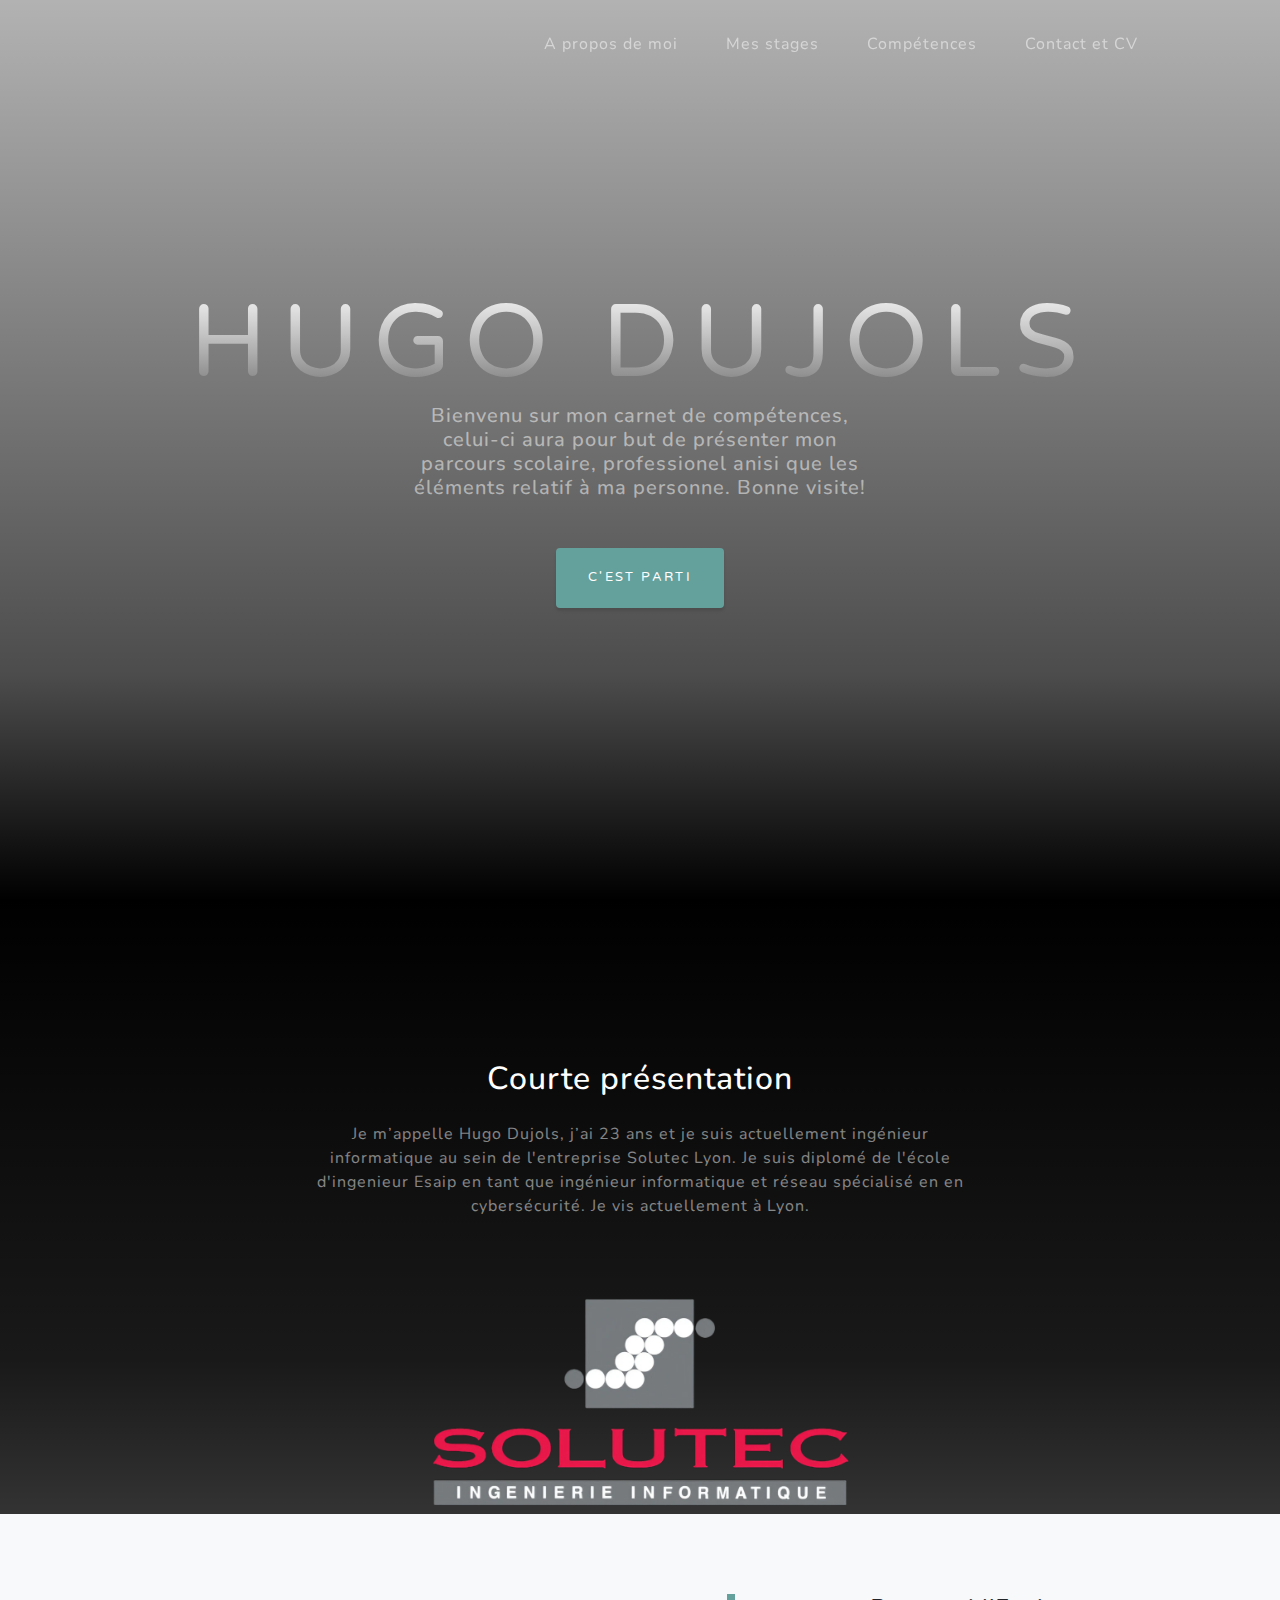
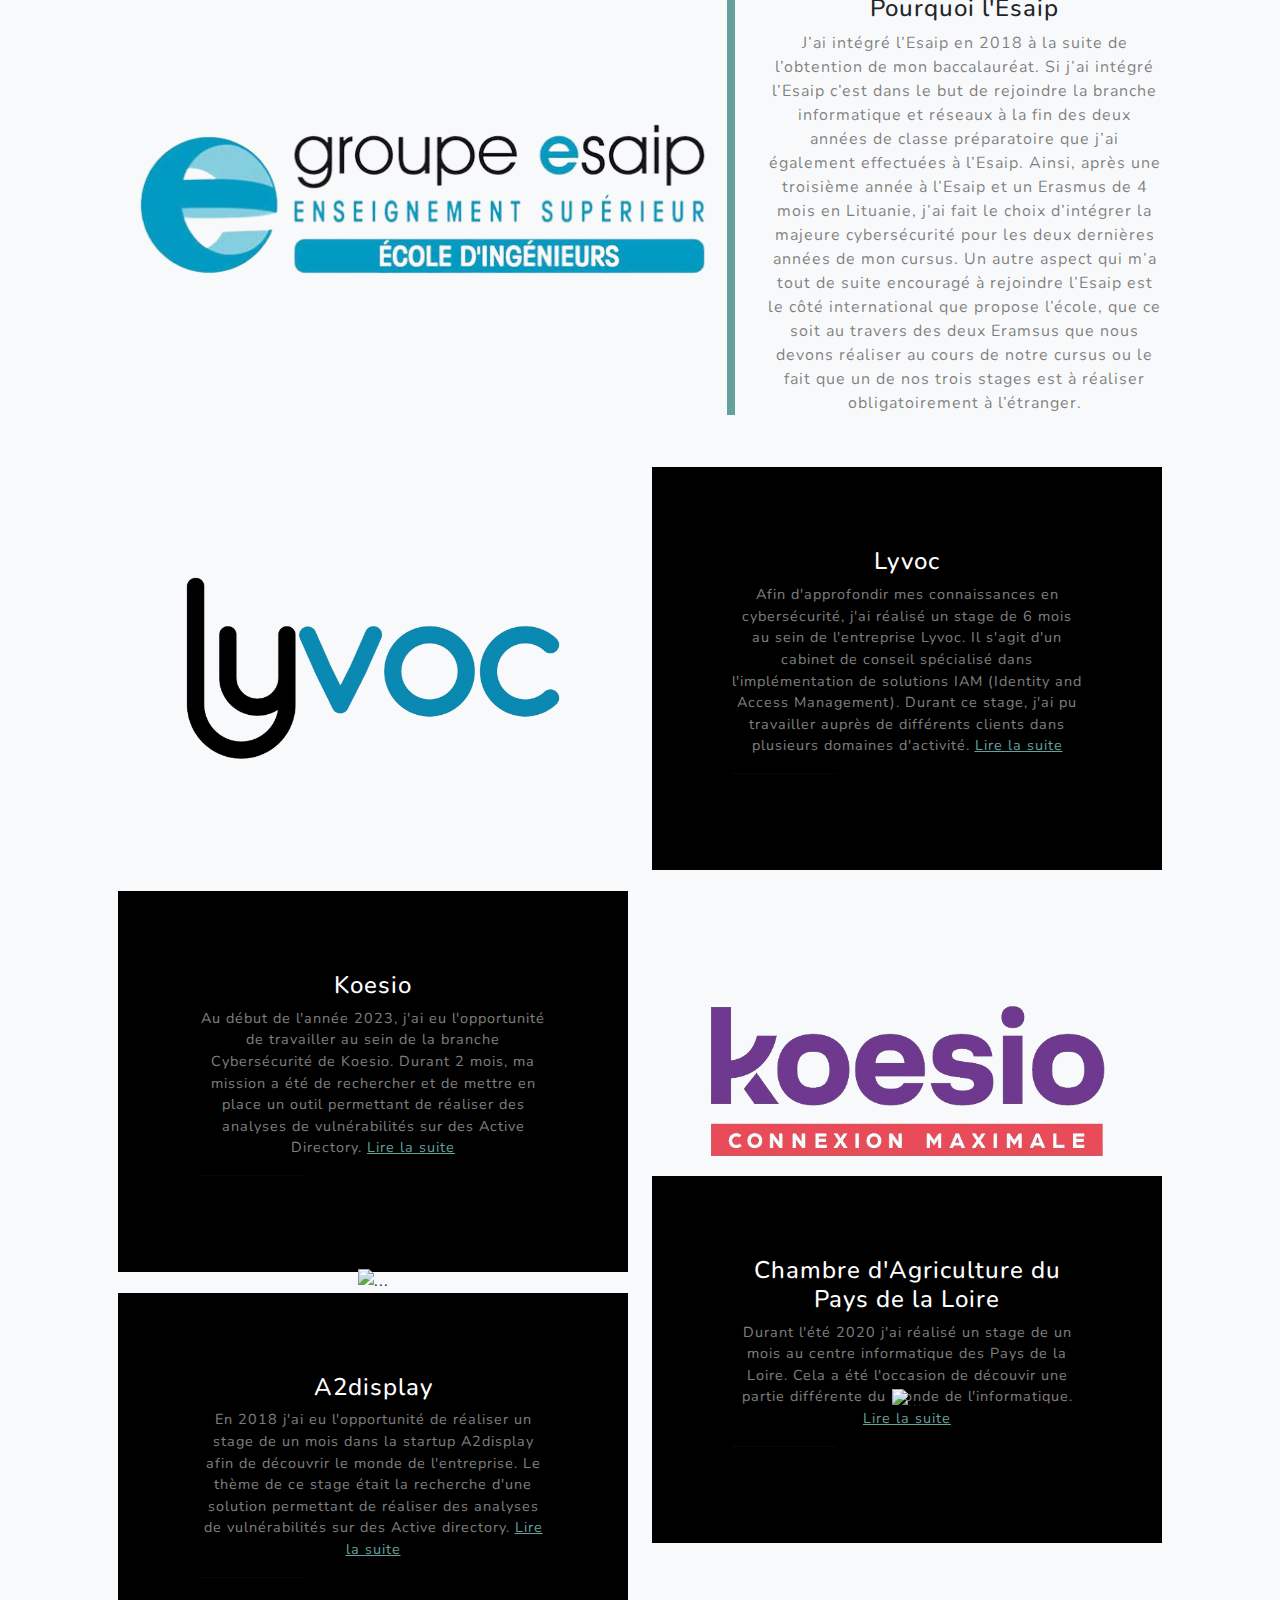
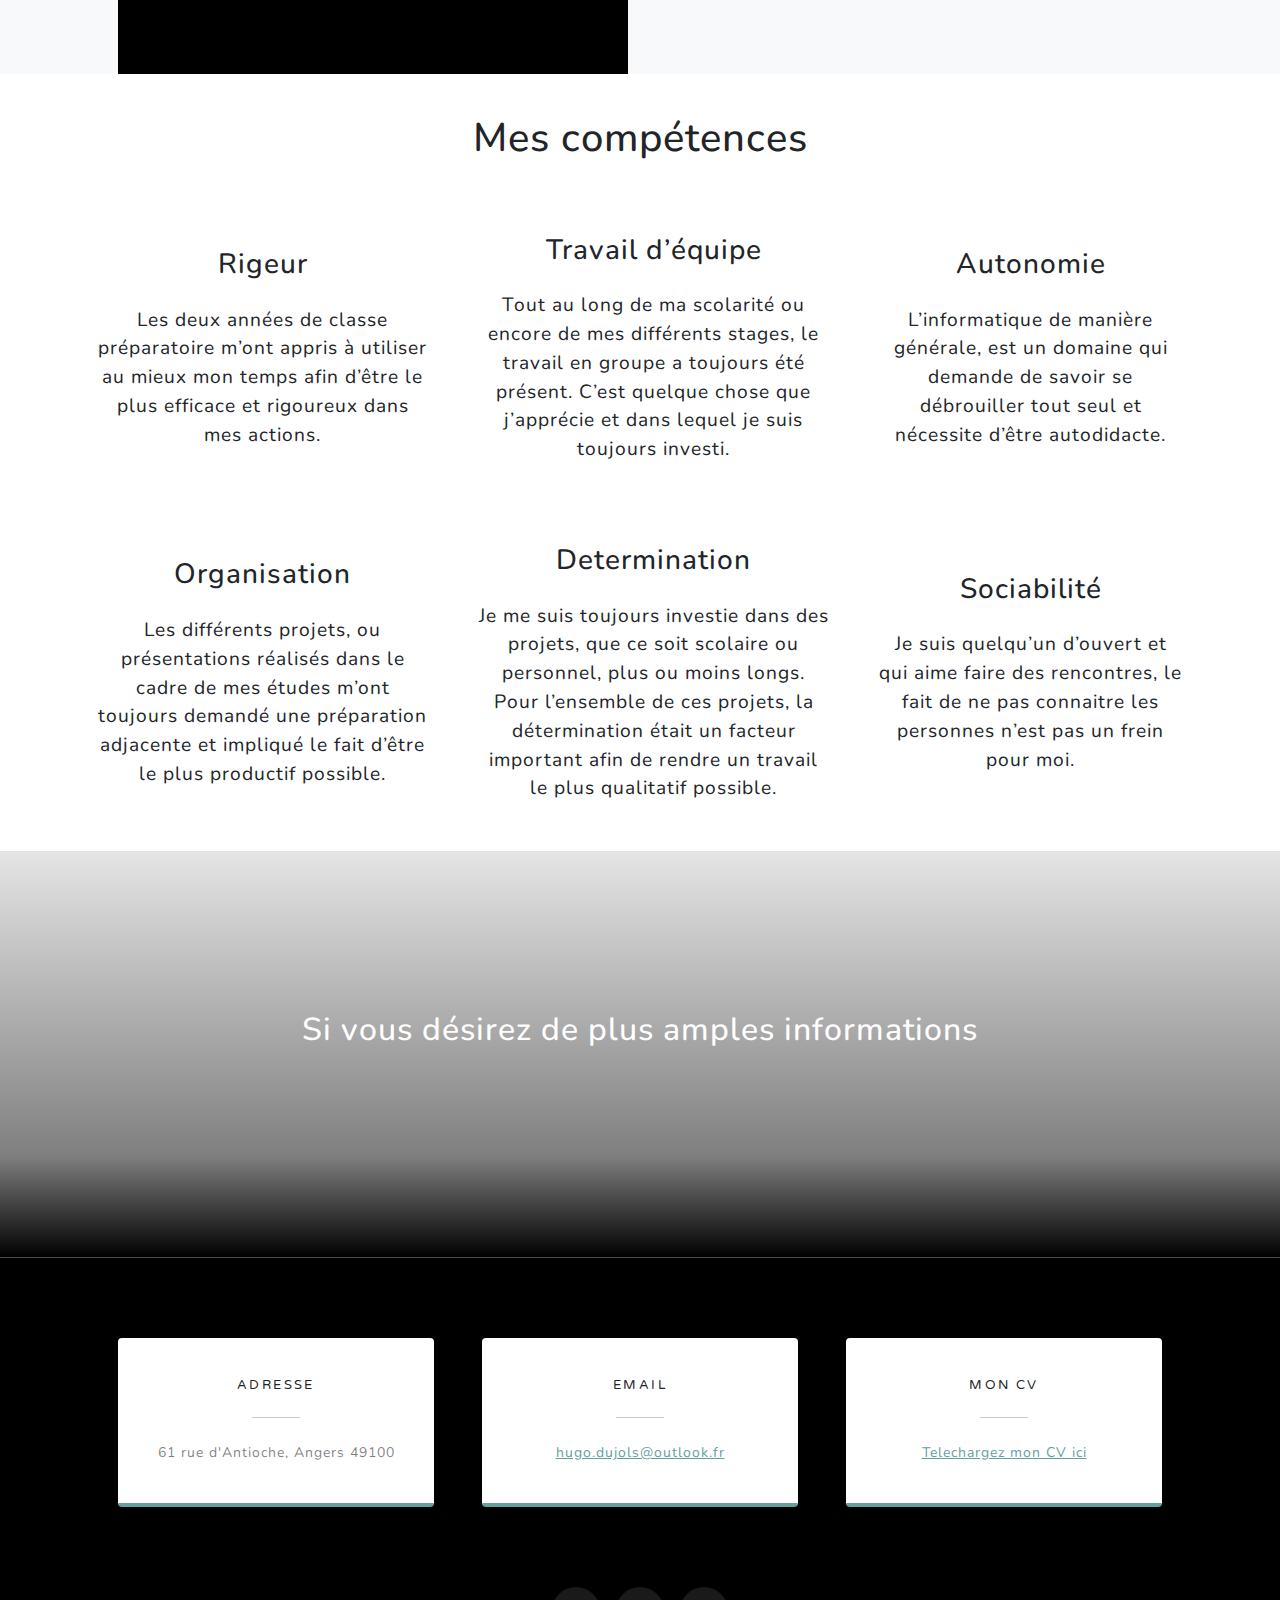
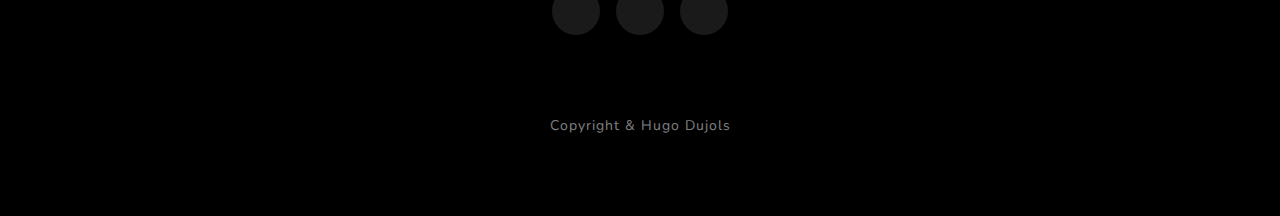
==== commit 9ca2d260: ""page principale done"" ====
--- a/index.html
+++ b/index.html
@@ -27,7 +27,14 @@
                 <div class="collapse navbar-collapse" id="navbarResponsive">
                     <ul class="navbar-nav ms-auto">
                         <li class="nav-item"><a class="nav-link" href="#about">A propos de moi</a></li>
-                        <li class="nav-item"><a class="nav-link" href="#projects">Mes stages </a></li>
+                        <li class="nav-item"><a class="nav-link" href="#projects">Mes stages </a>
+                            <ul>
+                                <li><a class="nav-linkchoix" href="pages/Lyvoc.html"> Lyvoc</a></li>
+                                <li><a class="nav-linkchoix" href="pages/koesio.html"> Koesio</a></li>
+                                <li><a class="nav-linkchoix" href="pages/CAPDL.html"> CAPDL</a></li>
+                                <li><a class="nav-linkchoix" href="pages/A2display.html"> A2display</a></li>
+                            </ul>
+                        </li>
                         <li class="nav-item"><a class="nav-link" href="#myskills">Compétences </a></li>
                         <li class="nav-item"><a class="nav-link" href="#signup">Contact et CV</a></li>
                     </ul>
@@ -59,17 +66,17 @@
                 </div>
                 <div class="row d-flex justify-content-center align-items-center">
                     <div class="col-lg-5">
-                        <img class="img-fluid " src="assets/img/solutec.png" alt="..." />
+                        <img class="img-fluid margeimage " src="assets/img/solutec.png" alt="..." />
                     </div>
                 </div>
             </div>
         </section>
         <!-- Projects-->
         <section class="projects-section bg-light" id="projects" >
-            <div class="container px-4 px-lg-5  lecaca3 ">
+            <div class="container px-4 px-lg-5   ">
                 <!-- Featured Project Row-->
                 <div class="row gx-0 align-items-center">
-                    <div class="col-xl-7 col-lg-7"><img class="img-fluid mb-3 mb-lg-0" src="assets/img/esaip.jpg" alt="..." /></div>
+                    <div class="col-xl-7 col-lg-7"><img class="img-fluid mb-3 mb-lg-0" src="assets/img/esaip.png" alt="..." /></div>
                     <div class="col-xl-5 col-lg-5">
                         <div class="featured-text text-center text-lg-left">
                             <h4> Pourquoi l'Esaip </h4>
@@ -95,14 +102,14 @@
                 
                 <!-- Project One Row mb-1 mb-lg-0-->
 
-                <div class="row  justify-content-center lecaca">
-                    <div class="col-lg-6 "><img class="img-fluid img-reduite  " src="assets/img/CAPDL.png" alt="..." /></div>
+                <div class="row  justify-content-center ladiv1">
+                    <div class="col-lg-6 "><img class="img-fluid img-reduite  " src="assets/img/lyvoc.png" alt="..." /></div>
                     <div class="col-lg-6">
                         <div class="bg-black text-center  project">
                             <div class="d-flex h-100">
                                 <div class="project-text w-100 my-auto text-center text-lg-left">
-                                    <h4 class="text-white">Chambre d'Agriculture du Pays de la Loire </h4>
-                                    <p class="mb-0 text-white-50">Durant l'été 2020 j'ai réalisé un stage de un mois au centre informatique des Pays de la Loire. Cela a été l'occasion de découvir une partie différente du monde de l'informatique. <a href="pages/CAPDL.html">Lire la suite </a> </p>
+                                    <h4 class="text-white">Lyvoc </h4>
+                                    <p class="mb-0 text-white-50">Afin d'approfondir mes connaissances en cybersécurité, j'ai réalisé un stage de 6 mois au sein de l'entreprise Lyvoc. Il s'agit d'un cabinet de conseil spécialisé dans l'implémentation de solutions IAM (Identity and Access Management). Durant ce stage, j'ai pu travailler auprès de différents clients dans plusieurs domaines d'activité. <a href="pages/CAPDL.html">Lire la suite </a> </p>
                                     <hr class="d-none d-lg-block " />
                                 </div>
                             </div>
@@ -111,13 +118,13 @@
                 </div>
 
                 <div class="row  mb-1 mb-lg-0justify-content-center ">
-                    <div class="col-lg-6"><img class="img-fluid img-reduite" src="assets/img/A2display.png" alt="..." /></div>
+                    <div class="col-lg-6"><img class="img-fluid img-reduite" src="assets/img/Koesio.png" alt="..." /></div>
                     <div class="col-lg-6 order-lg-first">
                         <div class="bg-black text-center  project">
                             <div class="d-flex h-100">
                                 <div class="project-text w-100 my-auto text-center text-lg-right">
-                                    <h4 class="text-white">A2display</h4>
-                                    <p class="mb-0 text-white-50">En 2018 j'ai eu l'opportunité de réaliser un stage de un mois dans la startup A2display afin de découvrir le monde de l'entreprise. Le thème de ce stage était la recherche d'une solution permettant de réaliser des analyses de vulnérabilités sur des Active directory. <a href="pages/A2display.html">Lire la suite </a></p>
+                                    <h4 class="text-white">Koesio</h4>
+                                    <p class="mb-0 text-white-50"> Au début de l'année 2023, j'ai eu l'opportunité de travailler au sein de la branche Cybersécurité de Koesio. Durant 2 mois, ma mission a été de rechercher et de mettre en place un outil permettant de réaliser des analyses de vulnérabilités sur des Active Directory. <a href="pages/A2display.html">Lire la suite </a></p>
                                     <hr class="d-none d-lg-block " />
                                 </div>
                             </div>
@@ -126,7 +133,7 @@
                 </div>
 
 
-                <div class="row  justify-content-center lecaca lecaca2">
+                <div class="row  justify-content-center ladiv2 ">
                     <div class="col-lg-6 "><img class="img-fluid img-reduite  " src="assets/img/CAPDL.png" alt="..." /></div>
                     <div class="col-lg-6">
                         <div class="bg-black text-center  project">
--- a/css/perso.css
+++ b/css/perso.css
@@ -1,3 +1,60 @@
+.margeimage{
+
+    margin-bottom: 2%;
+}
+
+
+.nav-item ul {
+    display: none;
+    list-style-type: none;
+    padding: 0;
+    margin-left: 18%;
+}
+
+/* Afficher la liste déroulante lorsqu'on survole le lien */
+.nav-item:hover ul {
+    display: block;
+}
+
+/* Ajouter un peu de style pour la lisibilité */
+.nav-item {
+    position: relative;
+    display: inline-block;
+}
+
+.nav-linkchoix{
+  color: rgba(255, 255, 255, 0.5); 
+  text-decoration: none;
+  transition: color 0.15s ease-in-out, background-color 0.15s ease-in-out, border-color 0.15s ease-in-out;
+}
+
+.nav-linkchoix:hover, .nav-link:focus {
+    color: #cacaca;
+}
+
+
+#mainNav.navbar-shrink {
+    background-color: #fff;
+  }
+  #mainNav.navbar-shrink .navbar-brand {
+    color: #000;
+  }
+  #mainNav.navbar-shrink .nav-linkchoix {
+    color: #000;
+  }
+  #mainNav.navbar-shrink .nav-linkchoix:hover {
+    color: #64a19d;
+  }
+  #mainNav.navbar-shrink .nav-linkchoix:active {
+    color: #467370;
+  }
+  #mainNav.navbar-shrink .nav-linkchoix.active {
+    color: #64a19d;
+    outline: none;
+  }
+
+
+
 .img-reduite{
     height: 60%;
     padding: 20px 0 20px 0;
@@ -5,10 +62,13 @@
 
 
 
-.lecaca{
-    margin-bottom: -220px;
+.ladiv1{
+    margin-bottom: -100px;
+    margin-top: 5%;
+    margin-bottom: 2%;
 }
 
-.lecaca2{
-    margin-top: -220px;
+.ladiv2{
+    margin-top: -100px;
+    margin-bottom: -250px;
 }
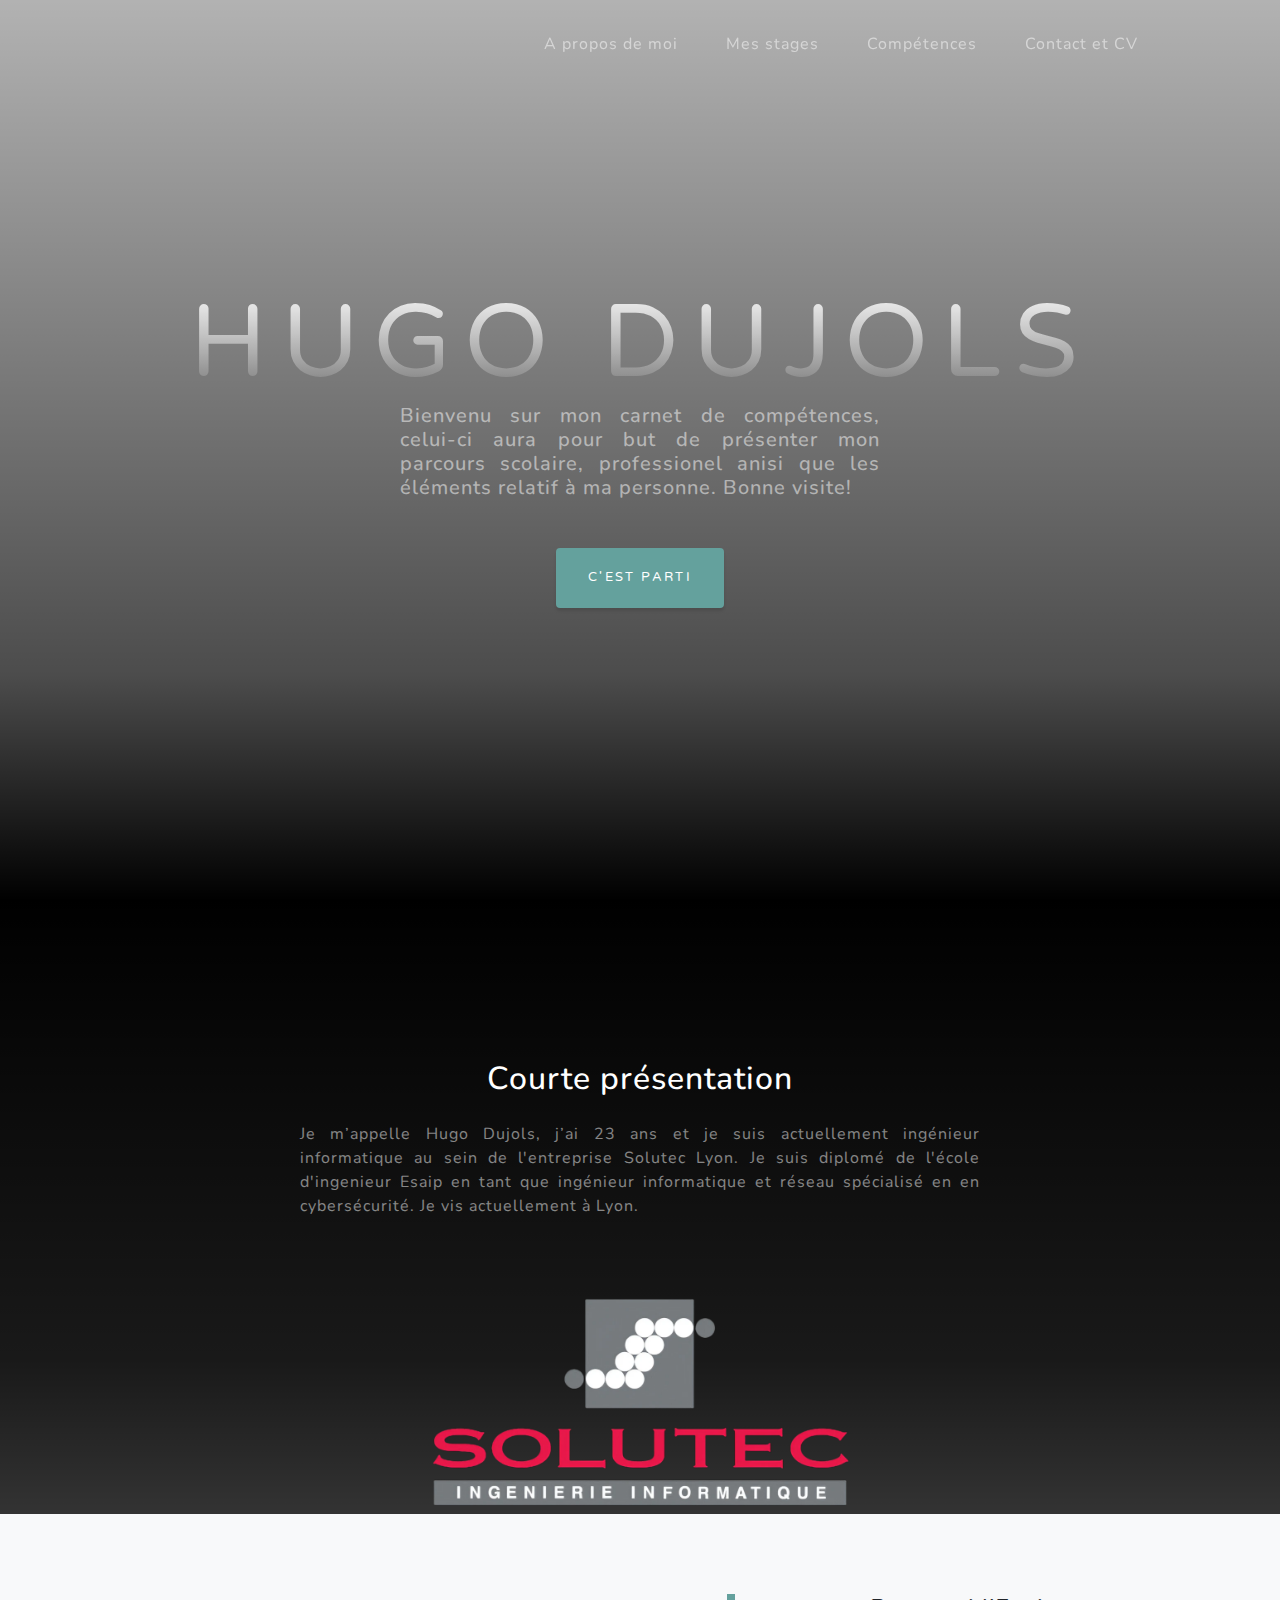
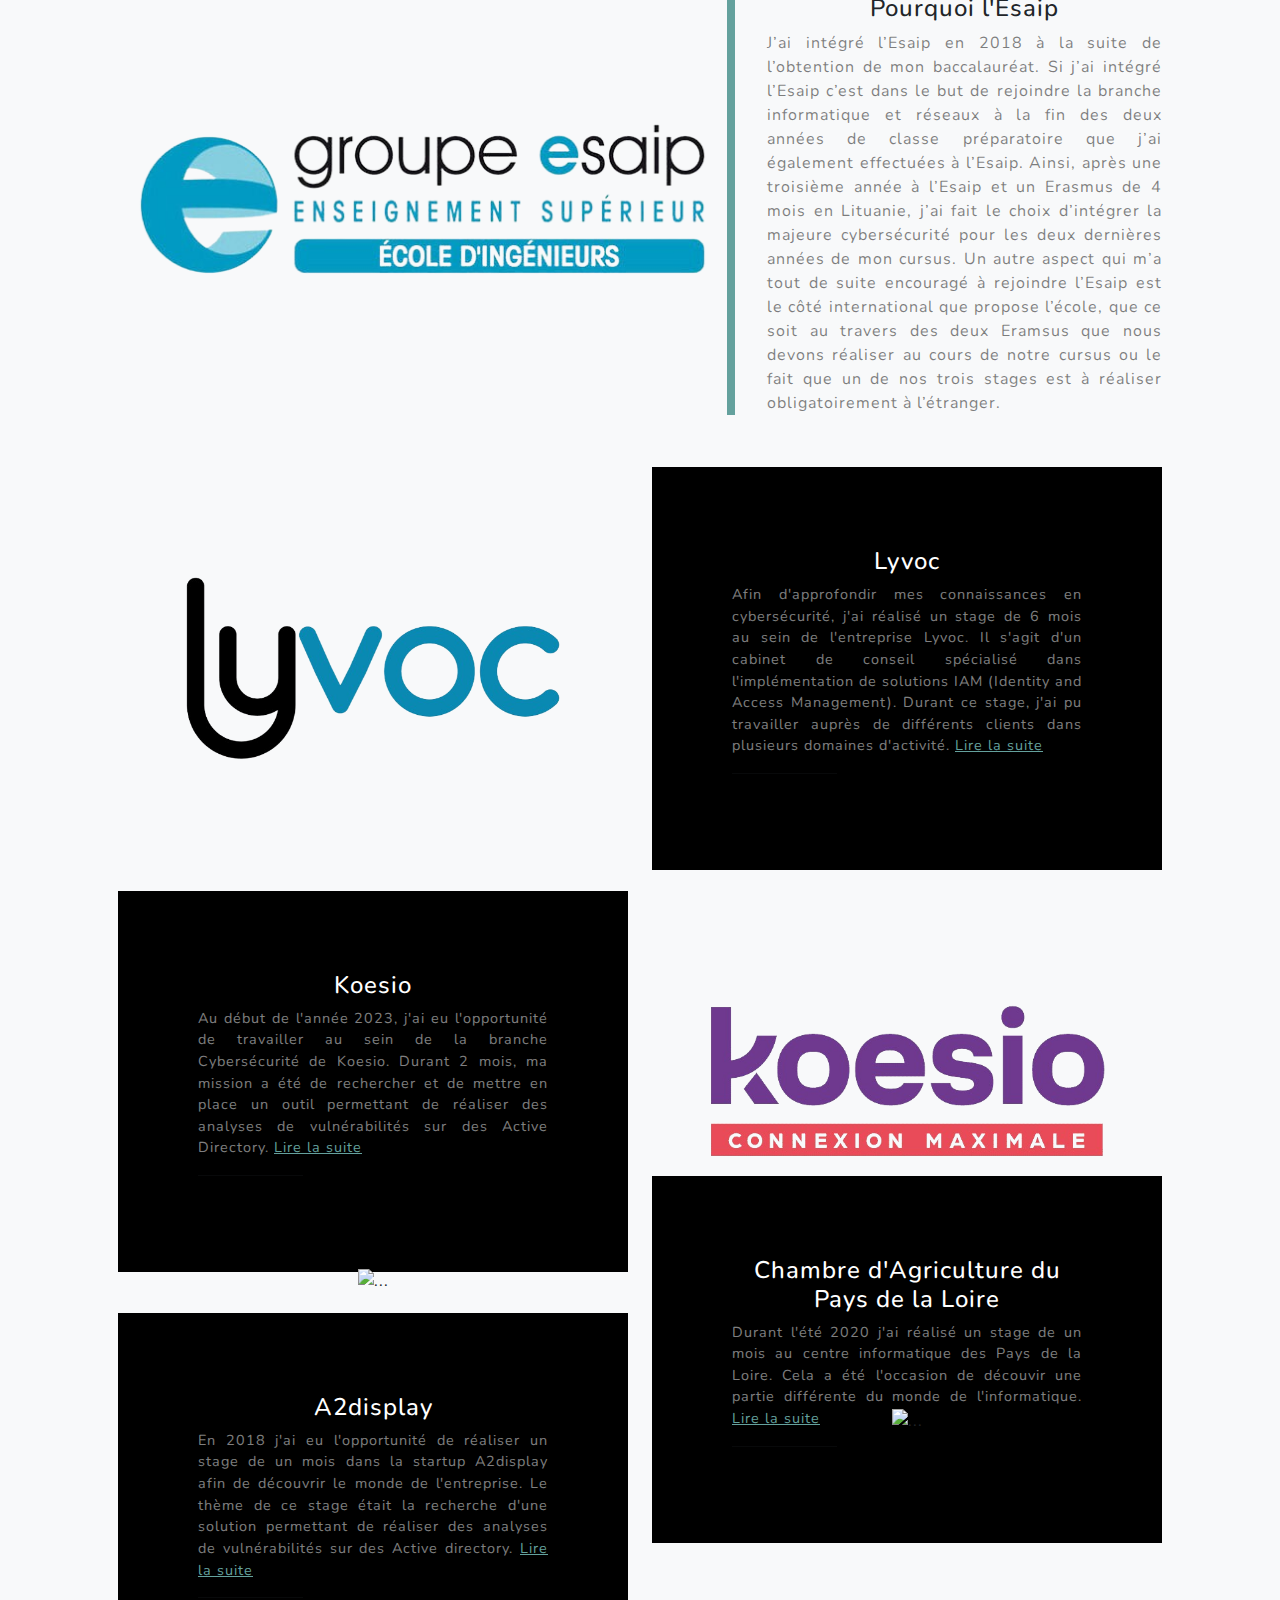
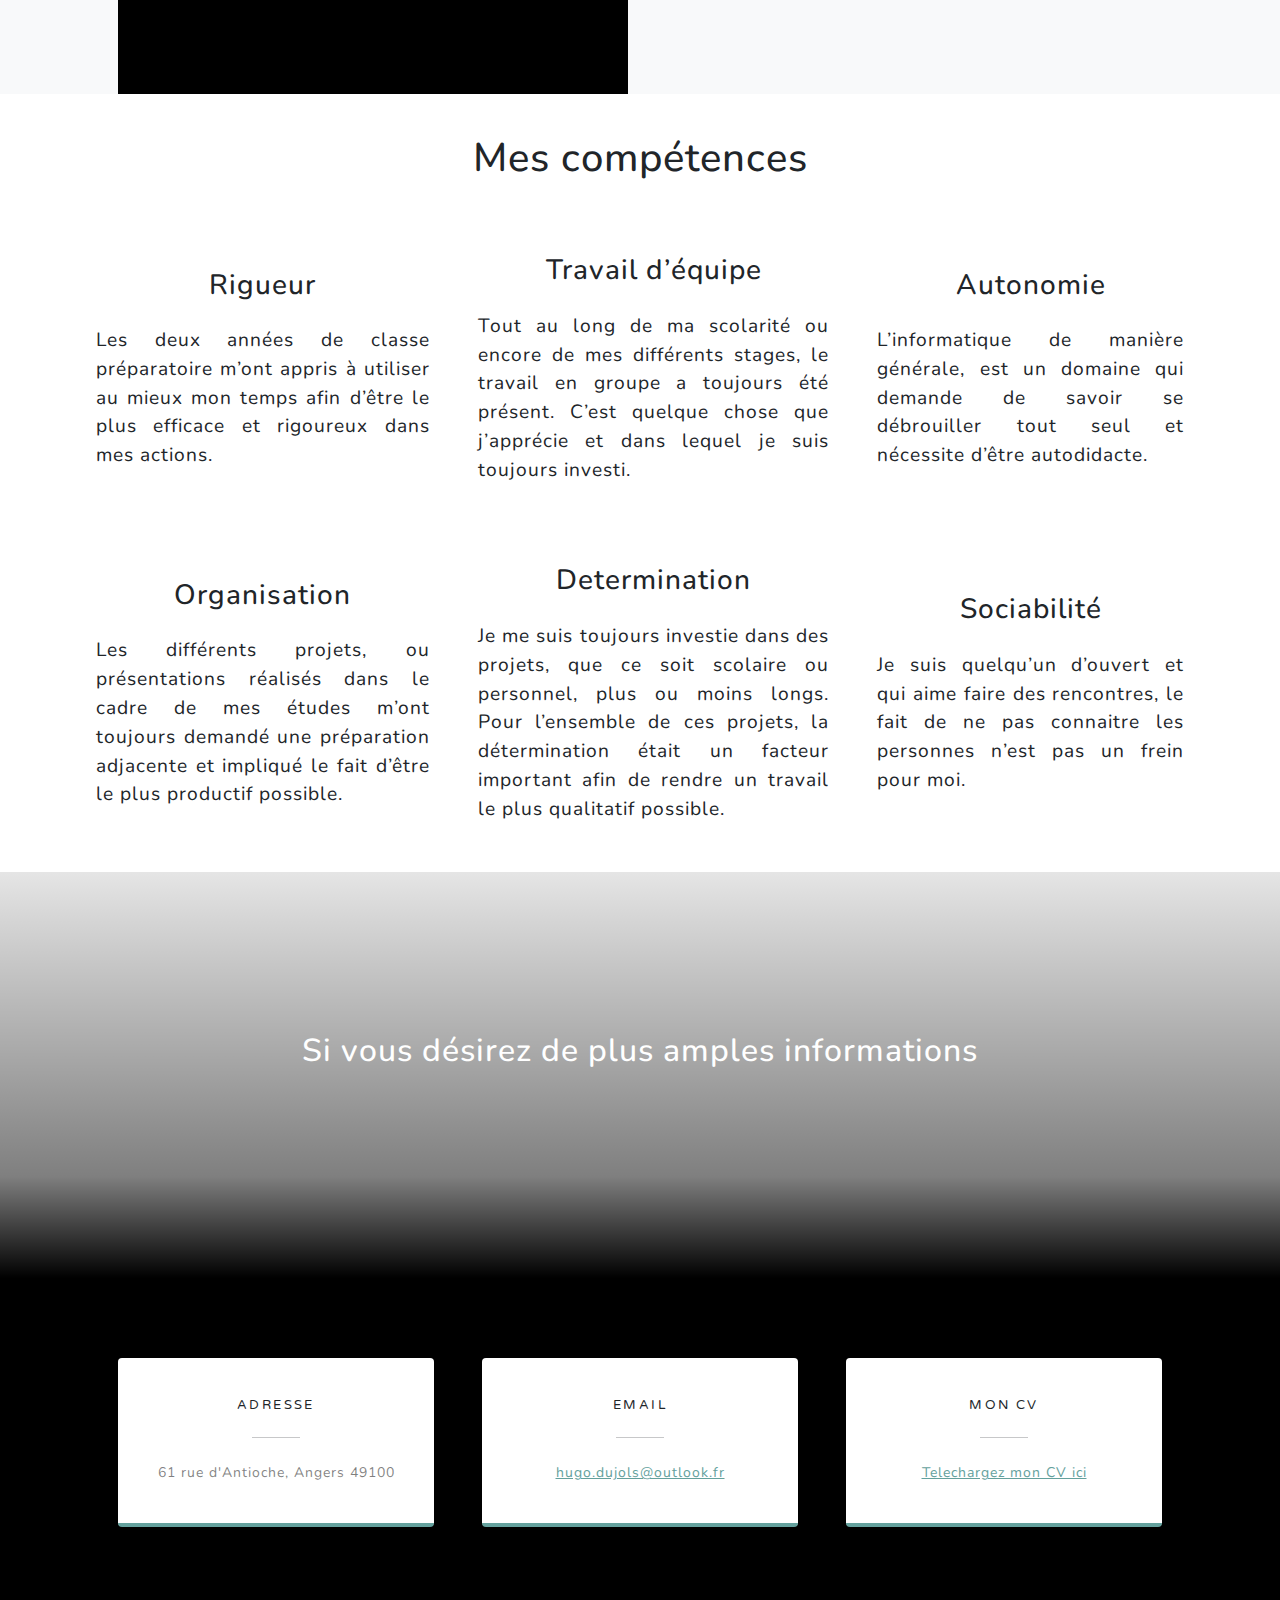
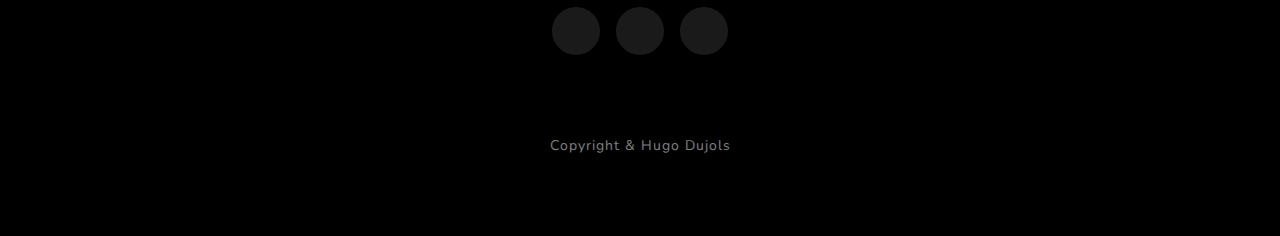
==== commit 90f59a86: ""fin page d'acceuil+ A2display"" ====
--- a/index.html
+++ b/index.html
@@ -47,7 +47,7 @@
                 <div class="d-flex justify-content-center">
                     <div class="text-center">
                         <h1 class="mx-auto my-0 text-uppercase">Hugo Dujols</h1>
-                        <h2 class="text-white-50 mx-auto mt-2 mb-5">Bienvenu sur mon carnet de compétences, celui-ci aura pour but de présenter mon parcours scolaire, professionel anisi que les éléments relatif à ma personne. Bonne visite! </h2>
+                        <h2 class="text-white-50 mx-auto mt-2 mb-5" style="text-align: justify;">Bienvenu sur mon carnet de compétences, celui-ci aura pour but de présenter mon parcours scolaire, professionel anisi que les éléments relatif à ma personne. Bonne visite! </h2>
                         <a class="btn btn-primary" href="#about">C'est parti</a>
                     </div>
                 </div>
@@ -59,7 +59,7 @@
                 <div class="row gx-4 gx-lg-5 justify-content-center">
                     <div class="col-lg-8">
                         <h2 class="text-white mb-4">Courte présentation</h2>
-                        <p class="text-white-50">
+                        <p class="text-white-50" style="text-align: justify;">
                             Je m’appelle Hugo Dujols, j’ai 23 ans et je suis actuellement ingénieur informatique au sein de l'entreprise Solutec Lyon. Je suis diplomé de l'école d'ingenieur Esaip en tant que ingénieur informatique et réseau spécialisé en en cybersécurité. Je vis actuellement à Lyon.
                         </p>
                     </div>
@@ -80,26 +80,13 @@
                     <div class="col-xl-5 col-lg-5">
                         <div class="featured-text text-center text-lg-left">
                             <h4> Pourquoi l'Esaip </h4>
-                            <p class="text-black-50 mb-0">J’ai intégré l’Esaip en 2018 à la suite de l’obtention de mon baccalauréat. Si j’ai intégré l’Esaip c’est dans le but de rejoindre la branche informatique et réseaux à la fin des deux années de classe préparatoire que j’ai également effectuées à l’Esaip. Ainsi, après une troisième année à l’Esaip et un Erasmus de 4 mois en Lituanie, j’ai fait le choix d’intégrer la majeure cybersécurité pour les deux dernières années de mon cursus.
+                            <p class="text-black-50 mb-0" style="text-align: justify;">J’ai intégré l’Esaip en 2018 à la suite de l’obtention de mon baccalauréat. Si j’ai intégré l’Esaip c’est dans le but de rejoindre la branche informatique et réseaux à la fin des deux années de classe préparatoire que j’ai également effectuées à l’Esaip. Ainsi, après une troisième année à l’Esaip et un Erasmus de 4 mois en Lituanie, j’ai fait le choix d’intégrer la majeure cybersécurité pour les deux dernières années de mon cursus.
 Un autre aspect qui m’a tout de suite encouragé à rejoindre l’Esaip est le côté international que propose l’école, que ce soit au travers des deux Eramsus que nous devons réaliser au cours de notre cursus ou le fait que un de nos trois stages est à réaliser obligatoirement à l’étranger.
 </p>
                         </div>
                     </div>
                 </div>
 
-
-
-
-
-
-
-
-
-
-
-
-
-                
                 <!-- Project One Row mb-1 mb-lg-0-->
 
                 <div class="row  justify-content-center ladiv1">
@@ -109,7 +96,7 @@
                             <div class="d-flex h-100">
                                 <div class="project-text w-100 my-auto text-center text-lg-left">
                                     <h4 class="text-white">Lyvoc </h4>
-                                    <p class="mb-0 text-white-50">Afin d'approfondir mes connaissances en cybersécurité, j'ai réalisé un stage de 6 mois au sein de l'entreprise Lyvoc. Il s'agit d'un cabinet de conseil spécialisé dans l'implémentation de solutions IAM (Identity and Access Management). Durant ce stage, j'ai pu travailler auprès de différents clients dans plusieurs domaines d'activité. <a href="pages/CAPDL.html">Lire la suite </a> </p>
+                                    <p class="mb-0 text-white-50" style="text-align: justify;">Afin d'approfondir mes connaissances en cybersécurité, j'ai réalisé un stage de 6 mois au sein de l'entreprise Lyvoc. Il s'agit d'un cabinet de conseil spécialisé dans l'implémentation de solutions IAM (Identity and Access Management). Durant ce stage, j'ai pu travailler auprès de différents clients dans plusieurs domaines d'activité. <a href="pages/CAPDL.html">Lire la suite </a> </p>
                                     <hr class="d-none d-lg-block " />
                                 </div>
                             </div>
@@ -124,7 +111,7 @@
                             <div class="d-flex h-100">
                                 <div class="project-text w-100 my-auto text-center text-lg-right">
                                     <h4 class="text-white">Koesio</h4>
-                                    <p class="mb-0 text-white-50"> Au début de l'année 2023, j'ai eu l'opportunité de travailler au sein de la branche Cybersécurité de Koesio. Durant 2 mois, ma mission a été de rechercher et de mettre en place un outil permettant de réaliser des analyses de vulnérabilités sur des Active Directory. <a href="pages/A2display.html">Lire la suite </a></p>
+                                    <p class="mb-0 text-white-50" style="text-align: justify;"> Au début de l'année 2023, j'ai eu l'opportunité de travailler au sein de la branche Cybersécurité de Koesio. Durant 2 mois, ma mission a été de rechercher et de mettre en place un outil permettant de réaliser des analyses de vulnérabilités sur des Active Directory. <a href="pages/A2display.html">Lire la suite </a></p>
                                     <hr class="d-none d-lg-block " />
                                 </div>
                             </div>
@@ -140,7 +127,7 @@
                             <div class="d-flex h-100">
                                 <div class="project-text w-100 my-auto text-center text-lg-left">
                                     <h4 class="text-white">Chambre d'Agriculture du Pays de la Loire </h4>
-                                    <p class="mb-0 text-white-50">Durant l'été 2020 j'ai réalisé un stage de un mois au centre informatique des Pays de la Loire. Cela a été l'occasion de découvir une partie différente du monde de l'informatique. <a href="pages/CAPDL.html">Lire la suite </a> </p>
+                                    <p class="mb-0 text-white-50" style="text-align: justify;" >Durant l'été 2020 j'ai réalisé un stage de un mois au centre informatique des Pays de la Loire. Cela a été l'occasion de découvir une partie différente du monde de l'informatique. <a href="pages/CAPDL.html">Lire la suite </a> </p>
                                     <hr class="d-none d-lg-block " />
                                 </div>
                             </div>
@@ -150,14 +137,14 @@
 
 
                 <!-- Project Two Row-->
-                <div class="row  mb-1 mb-lg-0justify-content-center x">
+                <div class="row  mb-1 mb-lg-0justify-content-center ladiv3">
                     <div class="col-lg-6"><img class="img-fluid img-reduite" src="assets/img/A2display.png" alt="..." /></div>
                     <div class="col-lg-6 order-lg-first">
                         <div class="bg-black text-center  project">
                             <div class="d-flex h-100">
                                 <div class="project-text w-100 my-auto text-center text-lg-right">
                                     <h4 class="text-white">A2display</h4>
-                                    <p class="mb-0 text-white-50">En 2018 j'ai eu l'opportunité de réaliser un stage de un mois dans la startup A2display afin de découvrir le monde de l'entreprise. Le thème de ce stage était la recherche d'une solution permettant de réaliser des analyses de vulnérabilités sur des Active directory. <a href="pages/A2display.html">Lire la suite </a></p>
+                                    <p class="mb-0 text-white-50" style="text-align: justify;">En 2018 j'ai eu l'opportunité de réaliser un stage de un mois dans la startup A2display afin de découvrir le monde de l'entreprise. Le thème de ce stage était la recherche d'une solution permettant de réaliser des analyses de vulnérabilités sur des Active directory. <a href="pages/A2display.html">Lire la suite </a></p>
                                     <hr class="d-none d-lg-block " />
                                 </div>
                             </div>
@@ -181,9 +168,9 @@
             <div class="skill-title">
               <div class="img">
               </div>
-              <h3>Rigeur</h3>
-            </div>
-            <p>Les deux années de classe préparatoire m’ont appris à utiliser au mieux mon temps afin d’être le plus efficace et rigoureux dans mes actions.</p>
+              <h3>Rigueur</h3>
+            </div>
+            <p style="text-align: justify;">Les deux années de classe préparatoire m’ont appris à utiliser au mieux mon temps afin d’être le plus efficace et rigoureux dans mes actions.</p>
           </div>
 
           <div class="skill-box">
@@ -192,7 +179,7 @@
               </div>
               <h3>Travail d’équipe </h3>
             </div>
-            <p>Tout au long de ma scolarité ou encore de mes différents stages, le travail en groupe a toujours été présent. C’est quelque chose que j’apprécie et dans lequel je suis toujours investi.</p>
+            <p style="text-align: justify;">Tout au long de ma scolarité ou encore de mes différents stages, le travail en groupe a toujours été présent. C’est quelque chose que j’apprécie et dans lequel je suis toujours investi.</p>
           </div>
 
           <div class="skill-box">
@@ -201,7 +188,7 @@
               </div>
               <h3>Autonomie</h3>
             </div>
-            <p>L’informatique de manière générale, est un domaine qui demande de savoir se débrouiller tout seul et nécessite d’être autodidacte.</p>
+            <p style="text-align: justify;">L’informatique de manière générale, est un domaine qui demande de savoir se débrouiller tout seul et nécessite d’être autodidacte.</p>
           </div>
 
           <div class="skill-box">
@@ -210,7 +197,7 @@
               </div>
               <h3>Organisation</h3>
             </div>
-            <p>Les différents projets, ou présentations réalisés dans le cadre de mes études m’ont toujours demandé une préparation adjacente et impliqué le fait d’être le plus productif possible.</p>
+            <p style="text-align: justify;">Les différents projets, ou présentations réalisés dans le cadre de mes études m’ont toujours demandé une préparation adjacente et impliqué le fait d’être le plus productif possible.</p>
           </div>
 
           <div class="skill-box">
@@ -219,7 +206,7 @@
               </div>
               <h3>Determination</h3>
             </div>
-            <p>Je me suis toujours investie dans des projets, que ce soit scolaire ou personnel, plus ou moins longs. Pour l’ensemble de ces projets, la détermination était un facteur important afin de rendre un travail le plus qualitatif possible.</p>
+            <p style="text-align: justify;">Je me suis toujours investie dans des projets, que ce soit scolaire ou personnel, plus ou moins longs. Pour l’ensemble de ces projets, la détermination était un facteur important afin de rendre un travail le plus qualitatif possible.</p>
           </div>
 
 
@@ -229,18 +216,10 @@
               </div>
               <h3>Sociabilité</h3>
             </div>
-            <p>Je suis quelqu’un d’ouvert et qui aime faire des rencontres, le fait de ne pas connaitre les personnes n’est pas un frein pour moi.</p>
+            <p style="text-align: justify;">Je suis quelqu’un d’ouvert et qui aime faire des rencontres, le fait de ne pas connaitre les personnes n’est pas un frein pour moi.</p>
           </div>
 
         </div>
-
-
-
-
-
-
-
-
 
         <!-- Signup-->
         <section class="signup-section" id="signup">
--- a/css/perso.css
+++ b/css/perso.css
@@ -70,5 +70,10 @@
 
 .ladiv2{
     margin-top: -100px;
-    margin-bottom: -250px;
+    margin-bottom: -240px;
+   
 }
+.ladiv3{
+    margin-top: 1%;
+    
+}
